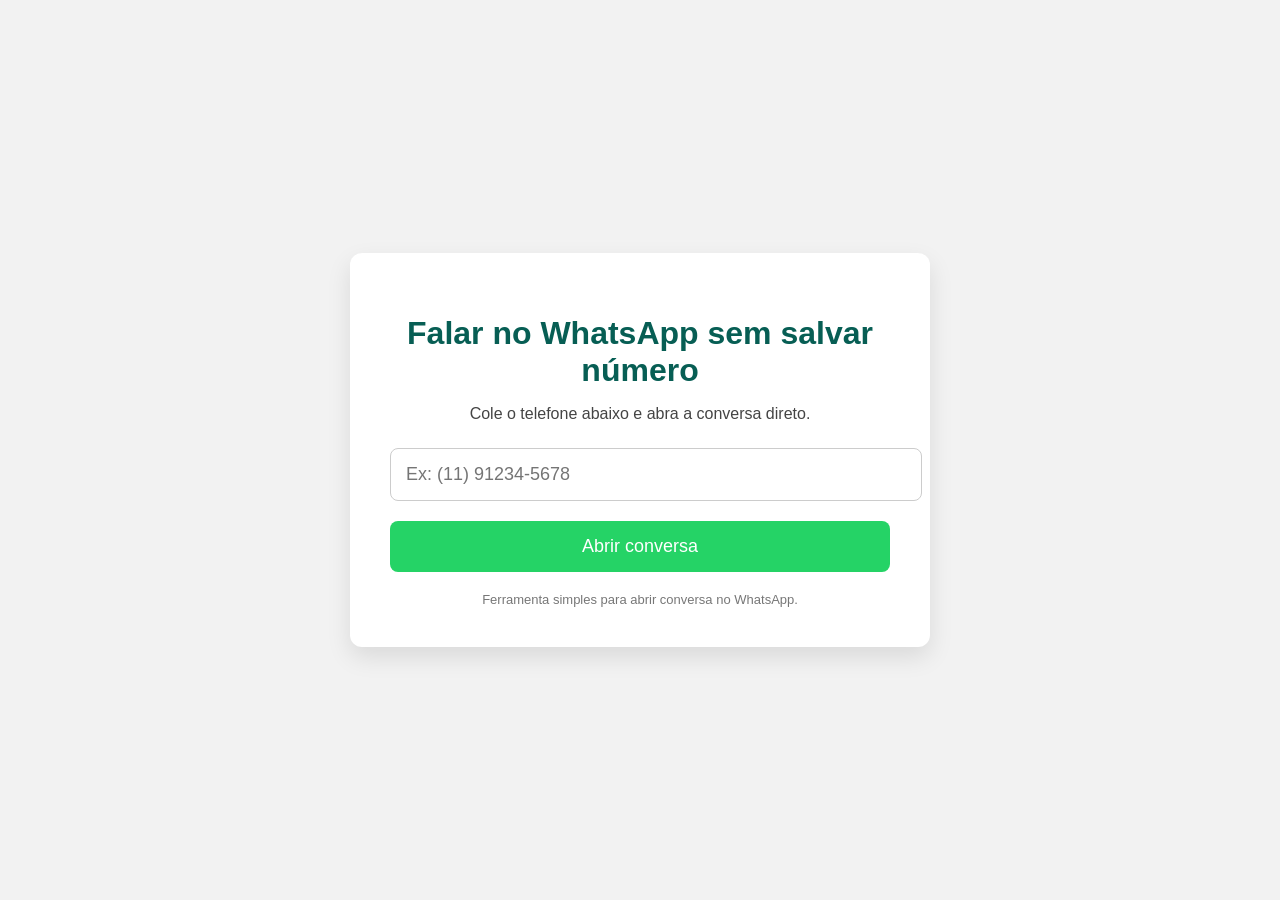
==== index.html @ 96e114f3 "Add index.html for WhatsApp number sharing tool" ====
<!DOCTYPE html>
<html lang="pt-BR">

<head>

<meta charset="UTF-8">
<meta name="viewport" content="width=device-width, initial-scale=1.0">

<title>Falar no WhatsApp sem salvar número</title>

<meta name="description" content="Abra uma conversa no WhatsApp sem salvar o número. Cole o telefone e fale direto em segundos.">

<link rel="canonical" href="https://zapdireto.github.io">

<style>

body{
font-family: Arial, Helvetica, sans-serif;
background:#f2f2f2;
margin:0;
display:flex;
align-items:center;
justify-content:center;
height:100vh;
}

.container{
background:white;
padding:40px;
border-radius:12px;
box-shadow:0 10px 25px rgba(0,0,0,0.1);
max-width:500px;
width:90%;
text-align:center;
}

h1{
color:#075E54;
margin-bottom:10px;
}

p{
color:#444;
margin-bottom:25px;
}

input{
width:100%;
padding:15px;
font-size:18px;
border-radius:8px;
border:1px solid #ccc;
margin-bottom:20px;
}

button{
background:#25D366;
color:white;
border:none;
padding:15px;
font-size:18px;
width:100%;
border-radius:8px;
cursor:pointer;
}

button:hover{
background:#1ebe5b;
}

footer{
margin-top:20px;
font-size:13px;
color:#777;
}

</style>

</head>

<body>

<div class="container">

<h1>Falar no WhatsApp sem salvar número</h1>

<p>Cole o telefone abaixo e abra a conversa direto.</p>

<input
id="telefone"
type="tel"
inputmode="numeric"
placeholder="Ex: (11) 91234-5678"
/>

<button onclick="abrirWhatsapp()">
Abrir conversa
</button>

<footer>
Ferramenta simples para abrir conversa no WhatsApp.
</footer>

</div>

<script>

function abrirWhatsapp(){

let input = document.getElementById("telefone").value;

let numero = input.replace(/\D/g,'');

if(numero.startsWith("0") && !numero.startsWith("00")){
numero = numero.substring(1);
}

if(numero.startsWith("00")){
numero = numero.substring(2);
}

if(numero.length < 10){
alert("Digite um telefone com DDD");
return;
}

if(numero.length > 13){
alert("Telefone inválido");
return;
}

if(numero.length === 10 || numero.length === 11){
numero = "55" + numero;
}

let url = "https://wa.me/" + numero;

window.open(url,"_blank");

}

document.getElementById("telefone")
.addEventListener("keypress",function(e){

if(e.key === "Enter"){
abrirWhatsapp();
}

});

</script>

</body>

</html>
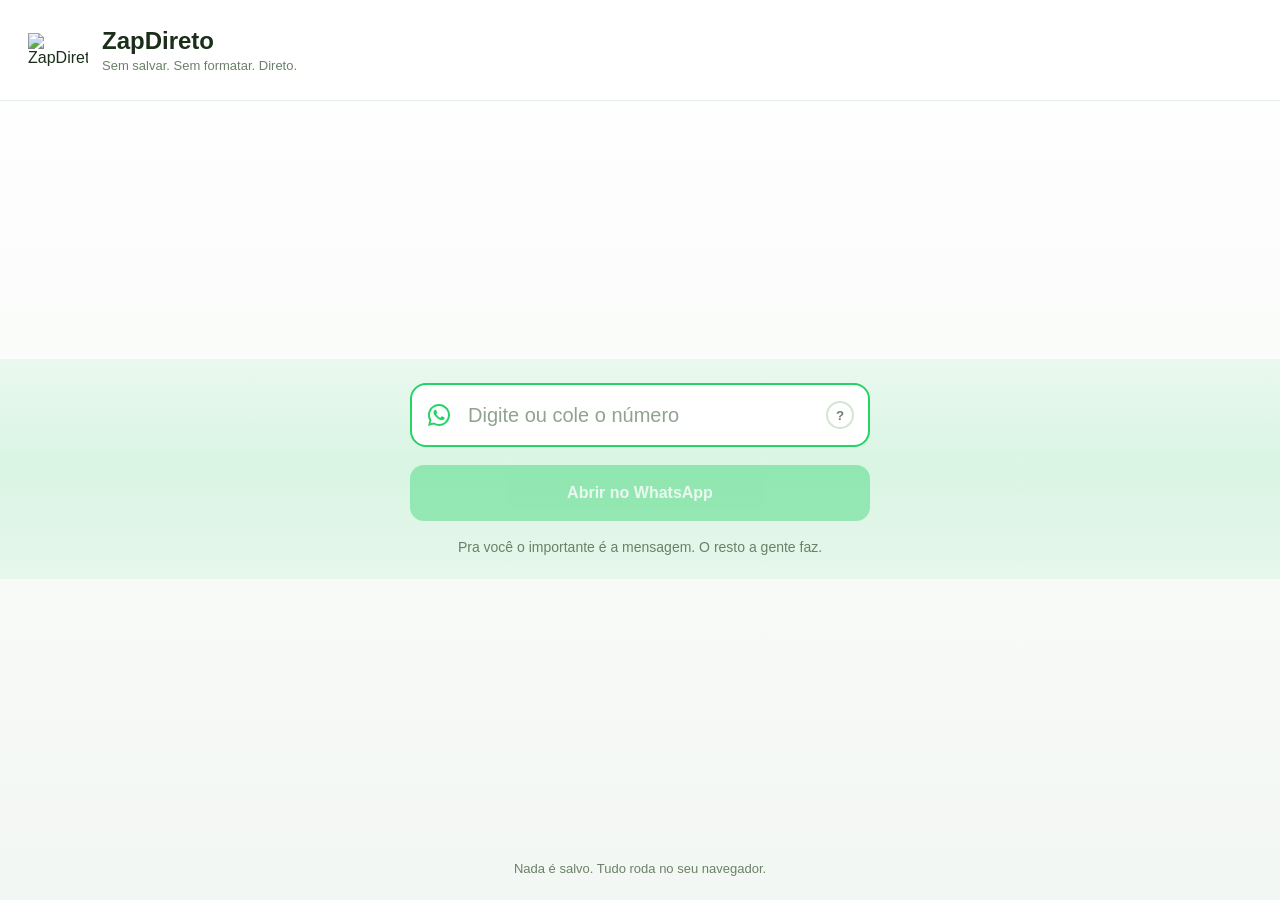
==== commit dc410249: "as" ====
--- a/index.html
+++ b/index.html
@@ -3,153 +3,378 @@
 
 <head>
 
-<meta charset="UTF-8">
-<meta name="viewport" content="width=device-width, initial-scale=1.0">
-
-<title>Falar no WhatsApp sem salvar número</title>
-
-<meta name="description" content="Abra uma conversa no WhatsApp sem salvar o número. Cole o telefone e fale direto em segundos.">
-
-<link rel="canonical" href="https://zapdireto.github.io">
-
-<style>
-
-body{
-font-family: Arial, Helvetica, sans-serif;
-background:#f2f2f2;
-margin:0;
-display:flex;
-align-items:center;
-justify-content:center;
-height:100vh;
-}
-
-.container{
-background:white;
-padding:40px;
-border-radius:12px;
-box-shadow:0 10px 25px rgba(0,0,0,0.1);
-max-width:500px;
-width:90%;
-text-align:center;
-}
-
-h1{
-color:#075E54;
-margin-bottom:10px;
-}
-
-p{
-color:#444;
-margin-bottom:25px;
-}
-
-input{
-width:100%;
-padding:15px;
-font-size:18px;
-border-radius:8px;
-border:1px solid #ccc;
-margin-bottom:20px;
-}
-
-button{
-background:#25D366;
-color:white;
-border:none;
-padding:15px;
-font-size:18px;
-width:100%;
-border-radius:8px;
-cursor:pointer;
-}
-
-button:hover{
-background:#1ebe5b;
-}
-
-footer{
-margin-top:20px;
-font-size:13px;
-color:#777;
-}
-
-</style>
+    <meta charset="UTF-8">
+    <meta name="viewport" content="width=device-width, initial-scale=1.0">
+
+    <title>ZapDireto — Envie mensagem no WhatsApp sem salvar número</title>
+
+    <meta name="description"
+        content="Digite ou cole qualquer número e abra uma conversa no WhatsApp sem salvar contato. Simples, rápido e direto.">
+
+    <meta name="robots" content="index, follow">
+    <meta name="theme-color" content="#25D366">
+
+    <link rel="icon" type="image/png" href="logo.png">
+
+    <meta property="og:title" content="ZapDireto — WhatsApp sem salvar número">
+    <meta property="og:description" content="Digite ou cole qualquer telefone e abra a conversa direto no WhatsApp.">
+    <meta property="og:type" content="website">
+
+    <style>
+        * {
+            box-sizing: border-box;
+            margin: 0;
+            padding: 0;
+        }
+
+        body {
+            font-family: -apple-system, BlinkMacSystemFont, "Segoe UI", Roboto, Arial, sans-serif;
+            background: linear-gradient(#ffffff, #f3f7f3);
+            color: #1a2e1a;
+            min-height: 100vh;
+            display: flex;
+            flex-direction: column;
+        }
+
+        /* HEADER */
+
+        .header {
+            display: flex;
+            align-items: center;
+            gap: 14px;
+            padding: 20px 28px;
+            border-bottom: 1px solid #e6efe6;
+            background: white;
+            position: sticky;
+            top: 0;
+            z-index: 10;
+        }
+
+        .logo {
+            width: 60px;
+            height: 60px;
+            display: flex;
+            align-items: center;
+            justify-content: center;
+        }
+
+        .logo img {
+            width: 100%;
+            height: auto;
+        }
+
+        .brand-name {
+            font-size: 24px;
+            font-weight: 700;
+        }
+
+        .brand-tagline {
+            font-size: 13px;
+            color: #6b8068;
+            margin-top: 3px;
+        }
+
+        /* MAIN */
+
+        .main {
+            flex: 1;
+            display: flex;
+            justify-content: center;
+            align-items: center;
+            padding: 60px 20px;
+            position: relative;
+        }
+
+        .main::before {
+            content: "";
+            position: absolute;
+            left: 0;
+            right: 0;
+            height: 220px;
+            background: linear-gradient(180deg,
+                    rgba(37, 211, 102, 0.08),
+                    rgba(37, 211, 102, 0.15),
+                    rgba(37, 211, 102, 0.08));
+            top: 50%;
+            transform: translateY(-50%);
+            z-index: 0;
+        }
+
+        /* FORM */
+
+        .form {
+            width: 100%;
+            max-width: 460px;
+            display: flex;
+            flex-direction: column;
+            gap: 18px;
+            position: relative;
+            z-index: 1;
+        }
+
+        /* INPUT */
+
+        .input-wrapper {
+            position: relative;
+        }
+
+        .input {
+            width: 100%;
+            height: 64px;
+            border-radius: 16px;
+            border: 2px solid #d4e5d4;
+            font-size: 20px;
+            padding-left: 56px;
+            padding-right: 56px;
+            outline: none;
+        }
+
+        .input:focus {
+            border-color: #25D366;
+        }
+
+        .input::placeholder {
+            color: #8fa38f;
+        }
+
+        /* ICON */
+
+        .input-icon {
+            position: absolute;
+            left: 18px;
+            top: 50%;
+            transform: translateY(-50%);
+            width: 22px;
+            fill: #25D366;
+        }
+
+        /* HELP */
+
+        .help-wrapper {
+            position: absolute;
+            right: 16px;
+            top: 50%;
+            transform: translateY(-50%);
+        }
+
+        .help-btn {
+            width: 28px;
+            height: 28px;
+            border-radius: 50%;
+            border: 2px solid #d4e5d4;
+            background: white;
+            cursor: pointer;
+            font-weight: bold;
+            color: #6b8068;
+        }
+
+        /* TOOLTIP */
+
+        .tooltip {
+            display: none;
+            position: absolute;
+            right: 0;
+            bottom: 44px;
+            background: white;
+            border: 1px solid #dbe8db;
+            padding: 16px;
+            border-radius: 12px;
+            width: 240px;
+            font-size: 14px;
+            line-height: 1.5;
+            box-shadow: 0 10px 20px rgba(0, 0, 0, 0.12);
+            color: #243424;
+        }
+
+        .tooltip-title {
+            display: block;
+            font-weight: 600;
+            font-size: 15px;
+            margin-bottom: 6px;
+            color: #1e2f1e;
+        }
+
+        .tooltip p {
+            margin: 0;
+            font-size: 14px;
+            line-height: 1.5;
+        }
+
+        /* BUTTON */
+
+        .submit-btn {
+            height: 56px;
+            border: none;
+            border-radius: 14px;
+            background: #25D366;
+            color: white;
+            font-size: 16px;
+            font-weight: 600;
+            cursor: pointer;
+            display: flex;
+            align-items: center;
+            justify-content: center;
+            gap: 10px;
+        }
+
+        .submit-btn:hover {
+            background: #1ebe5b;
+        }
+
+        .submit-btn:disabled {
+            opacity: .4;
+            cursor: not-allowed;
+        }
+
+        /* TEXT */
+
+        .tagline {
+            text-align: center;
+            font-size: 14px;
+            color: #6b8068;
+        }
+
+        /* FOOTER */
+
+        .footer {
+            text-align: center;
+            padding: 24px;
+            font-size: 13px;
+            color: #6b8068;
+        }
+    </style>
 
 </head>
 
 <body>
 
-<div class="container">
-
-<h1>Falar no WhatsApp sem salvar número</h1>
-
-<p>Cole o telefone abaixo e abra a conversa direto.</p>
-
-<input
-id="telefone"
-type="tel"
-inputmode="numeric"
-placeholder="Ex: (11) 91234-5678"
-/>
-
-<button onclick="abrirWhatsapp()">
-Abrir conversa
-</button>
-
-<footer>
-Ferramenta simples para abrir conversa no WhatsApp.
-</footer>
-
-</div>
-
-<script>
-
-function abrirWhatsapp(){
-
-let input = document.getElementById("telefone").value;
-
-let numero = input.replace(/\D/g,'');
-
-if(numero.startsWith("0") && !numero.startsWith("00")){
-numero = numero.substring(1);
-}
-
-if(numero.startsWith("00")){
-numero = numero.substring(2);
-}
-
-if(numero.length < 10){
-alert("Digite um telefone com DDD");
-return;
-}
-
-if(numero.length > 13){
-alert("Telefone inválido");
-return;
-}
-
-if(numero.length === 10 || numero.length === 11){
-numero = "55" + numero;
-}
-
-let url = "https://wa.me/" + numero;
-
-window.open(url,"_blank");
-
-}
-
-document.getElementById("telefone")
-.addEventListener("keypress",function(e){
-
-if(e.key === "Enter"){
-abrirWhatsapp();
-}
-
-});
-
-</script>
+    <header class="header">
+
+        <div class="logo">
+            <img src="logo.png" alt="ZapDireto">
+        </div>
+
+        <div>
+            <div class="brand-name">ZapDireto</div>
+            <div class="brand-tagline">Sem salvar. Sem formatar. Direto.</div>
+        </div>
+
+    </header>
+
+    <main class="main">
+
+        <form class="form" id="form">
+
+            <div class="input-wrapper">
+
+                <svg class="input-icon" viewBox="0 0 24 24">
+                    <path
+                        d="M17.472 14.382c-.297-.149-1.758-.867-2.03-.967-.273-.099-.471-.148-.67.15-.197.297-.767.966-.94 1.164-.173.199-.347.223-.644.075-.297-.15-1.255-.463-2.39-1.475-.883-.788-1.48-1.761-1.653-2.059-.173-.297-.018-.458.13-.606.134-.133.298-.347.446-.52.149-.174.198-.298.298-.497.099-.198.05-.371-.025-.52-.075-.149-.669-1.612-.916-2.207-.242-.579-.487-.5-.669-.51-.173-.008-.371-.01-.57-.01-.198 0-.52.074-.792.372-.272.297-1.04 1.016-1.04 2.479 0 1.462 1.065 2.875 1.213 3.074.149.198 2.096 3.2 5.077 4.487.709.306 1.262.489 1.694.625.712.227 1.36.195 1.871.118.571-.085 1.758-.719 2.006-1.413.248-.694.248-1.289.173-1.413-.074-.124-.272-.198-.57-.347z" />
+                    <path
+                        d="M12 0C5.373 0 0 5.373 0 12c0 2.123.554 4.118 1.528 5.847L0 24l6.335-1.501A11.943 11.943 0 0012 24c6.627 0 12-5.373 12-12S18.627 0 12 0zm0 21.818a9.818 9.818 0 01-5.028-1.38l-.36-.214-3.76.891.952-3.653-.234-.374A9.818 9.818 0 1112 21.818z" />
+                </svg>
+
+                <input id="phone" class="input" type="tel" placeholder="Digite ou cole o número" inputmode="numeric"
+                    autocomplete="off" autofocus>
+
+                <div class="help-wrapper">
+
+                    <button type="button" class="help-btn" id="help">?</button>
+
+                    <div class="tooltip" id="tooltip">
+
+                        <strong class="tooltip-title">
+                            Pode colar o número de qualquer jeito.
+                        </strong>
+
+                        <p>
+                            Espaços, traços, parênteses ou código do país não são problema.
+                            A gente organiza tudo automaticamente antes de abrir o WhatsApp.
+                        </p>
+
+                    </div>
+                </div>
+
+            </div>
+
+            <button id="submit" class="submit-btn" disabled>
+                Abrir no WhatsApp
+            </button>
+
+            <p class="tagline">
+                Pra você o importante é a mensagem. O resto a gente faz.
+            </p>
+
+        </form>
+
+    </main>
+
+    <footer class="footer">
+        Nada é salvo. Tudo roda no seu navegador.
+    </footer>
+
+    <script>
+
+        const phoneInput = document.getElementById("phone")
+        const submitBtn = document.getElementById("submit")
+        const form = document.getElementById("form")
+        const helpBtn = document.getElementById("help")
+        const tooltip = document.getElementById("tooltip")
+
+        function cleanNumber(number) {
+
+            let n = number.replace(/\D/g, "")
+
+            if (n.startsWith("0") && !n.startsWith("00")) {
+                n = n.substring(1)
+            }
+
+            if (n.startsWith("00")) {
+                n = n.substring(2)
+            }
+
+            if (n.length === 10 || n.length === 11) {
+                n = "55" + n
+            }
+
+            return n
+        }
+
+        function isValid(number) {
+            return number.replace(/\D/g, "").length >= 8
+        }
+
+        phoneInput.addEventListener("input", () => {
+            submitBtn.disabled = !isValid(phoneInput.value)
+        })
+
+        form.addEventListener("submit", (e) => {
+
+            e.preventDefault()
+
+            if (!isValid(phoneInput.value)) return
+
+            const number = cleanNumber(phoneInput.value)
+
+            window.open(
+                "https://wa.me/" + number,
+                "_blank",
+                "noopener,noreferrer"
+            )
+
+        })
+
+        helpBtn.addEventListener("click", (e) => {
+            e.stopPropagation()
+            tooltip.classList.toggle("open")
+        })
+
+        document.addEventListener("click", () => {
+            tooltip.classList.remove("open")
+        })
+
+    </script>
 
 </body>
 
-</html>
+</html>
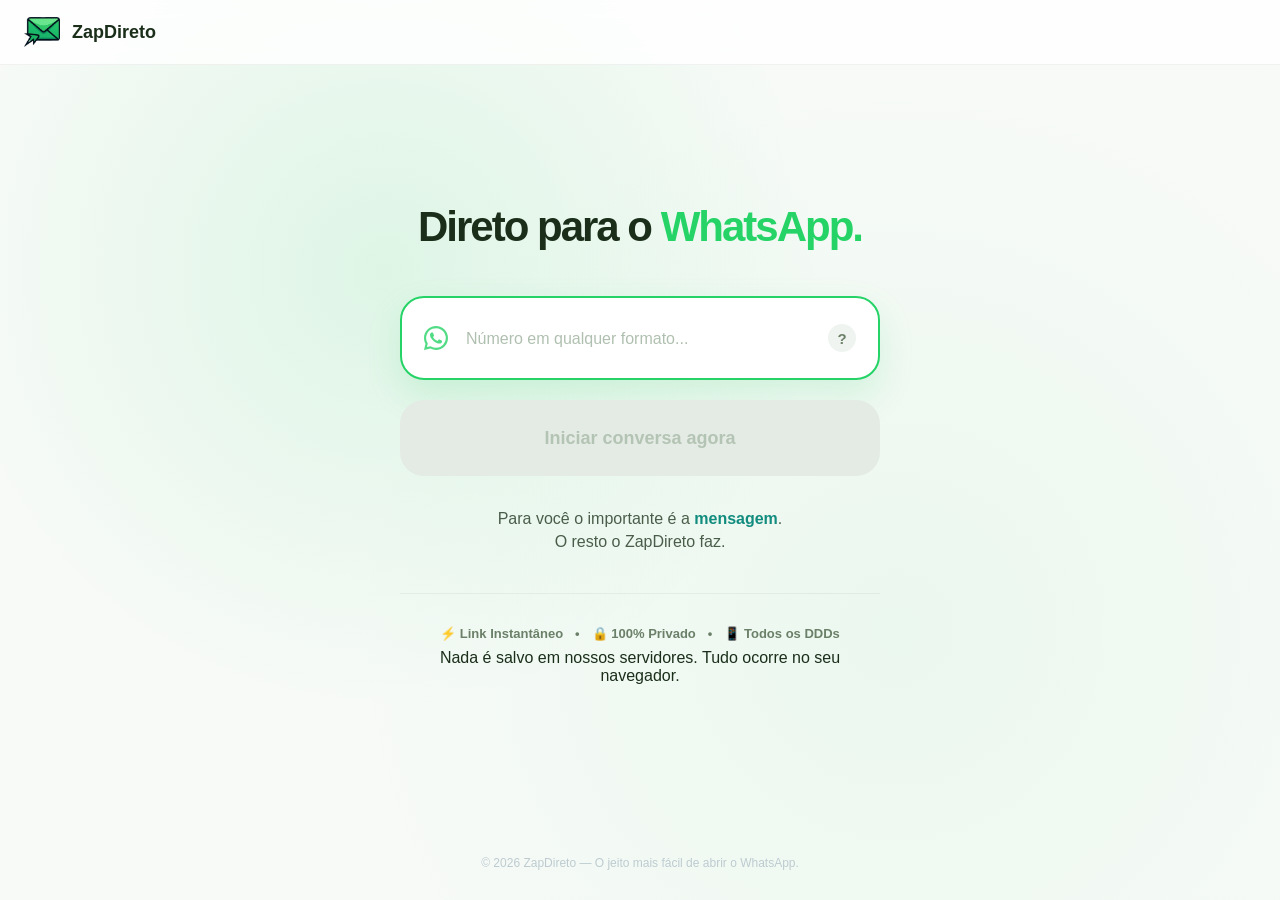
==== commit 52f89e59: "feat(seo): otimizar metadados, schema.org e acessibilidade para indexação - Adicionado JSON-LD (Sche" ====
--- a/index.html
+++ b/index.html
@@ -2,23 +2,51 @@
 <html lang="pt-BR">
 
 <head>
-
     <meta charset="UTF-8">
     <meta name="viewport" content="width=device-width, initial-scale=1.0">
 
-    <title>ZapDireto — Envie mensagem no WhatsApp sem salvar número</title>
-
-    <meta name="description"
-        content="Digite ou cole qualquer número e abra uma conversa no WhatsApp sem salvar contato. Simples, rápido e direto.">
-
+    <!-- SEO Primário -->
+    <title>ZapDireto — Abrir WhatsApp sem salvar número (Link Direto)</title>
+    <meta name="description" content="Envie mensagens no WhatsApp instantaneamente sem precisar adicionar o contato à sua agenda. Ferramenta gratuita, rápida e segura para criar links diretos.">
+    <meta name="keywords" content="whatsapp sem salvar, link whatsapp, zap direto, abrir conversa whatsapp, gerar link whatsapp">
+    <meta name="author" content="ZapDireto">
     <meta name="robots" content="index, follow">
+
+    <!-- Open Graph / Facebook -->
+    <meta property="og:type" content="website">
+    <meta property="og:url" content="https://zapdireto.github.io/">
+    <meta property="og:title" content="ZapDireto — WhatsApp sem salvar contato">
+    <meta property="og:description" content="Abra conversas no WhatsApp sem salvar o número. Rápido, seguro e gratuito.">
+    <meta property="og:image" content="logo.png">
+
+    <!-- Twitter -->
+    <meta property="twitter:card" content="summary_large_image">
+    <meta property="twitter:url" content="https://zapdireto.github.io/">
+    <meta property="twitter:title" content="ZapDireto — WhatsApp sem salvar contato">
+    <meta property="twitter:description" content="A forma mais rápida de iniciar uma conversa no WhatsApp.">
+    <meta property="twitter:image" content="logo.png">
+
+    <!-- Favicon e Cor do Tema -->
+    <link rel="icon" type="image/png" href="logo.png">
     <meta name="theme-color" content="#25D366">
 
-    <link rel="icon" type="image/png" href="logo.png">
-
-    <meta property="og:title" content="ZapDireto — WhatsApp sem salvar número">
-    <meta property="og:description" content="Digite ou cole qualquer telefone e abra a conversa direto no WhatsApp.">
-    <meta property="og:type" content="website">
+    <!-- JSON-LD: Dados Estruturados para o Google -->
+    <script type="application/ld+json">
+    {
+      "@context": "https://schema.org",
+      "@type": "WebApplication",
+      "name": "ZapDireto",
+      "url": "https://zapdireto.github.io/",
+      "description": "Ferramenta para abrir conversas no WhatsApp sem precisar salvar o número na agenda de contatos.",
+      "applicationCategory": "UtilitiesApplication",
+      "operatingSystem": "All",
+      "offers": {
+        "@type": "Offer",
+        "price": "0",
+        "priceCurrency": "BRL"
+      }
+    }
+    </script>
 
     <style>
         * {
@@ -29,7 +57,10 @@
 
         body {
             font-family: -apple-system, BlinkMacSystemFont, "Segoe UI", Roboto, Arial, sans-serif;
-            background: linear-gradient(#ffffff, #f3f7f3);
+            background:
+                radial-gradient(circle at 30% 30%, rgba(37,211,102,0.12), transparent 40%),
+                radial-gradient(circle at 70% 70%, rgba(37,211,102,0.06), transparent 50%),
+                #f7faf7;
             color: #1a2e1a;
             min-height: 100vh;
             display: flex;
@@ -37,344 +68,451 @@
         }
 
         /* HEADER */
-
         .header {
             display: flex;
             align-items: center;
-            gap: 14px;
-            padding: 20px 28px;
-            border-bottom: 1px solid #e6efe6;
-            background: white;
+            gap: 12px;
+            padding: 14px 24px;
+            background: rgba(255, 255, 255, 0.8);
+            backdrop-filter: blur(10px);
+            -webkit-backdrop-filter: blur(10px);
+            border-bottom: 1px solid rgba(0,0,0,0.05);
             position: sticky;
             top: 0;
             z-index: 10;
         }
 
         .logo {
-            width: 60px;
-            height: 60px;
+            width: 36px;
+            height: 36px;
+        }
+
+        .logo img {
+            width: 100%;
+            height: 100%;
+            object-fit: contain;
+        }
+
+        .brand-name {
+            font-size: 18px;
+            font-weight: 800;
+            color: #1a2e1a;
+        }
+
+        /* MAIN */
+        .main {
+            flex: 1;
+            display: flex;
+            flex-direction: column;
+            justify-content: center;
+            align-items: center;
+            padding: 40px 24px;
+        }
+
+        .content-container {
+            width: 100%;
+            max-width: 480px;
+            display: flex;
+            flex-direction: column;
+            text-align: center;
+        }
+
+        .hero-title {
+            font-size: 42px;
+            font-weight: 800;
+            letter-spacing: -2px;
+            line-height: 1;
+            margin-bottom: 48px;
+            color: #1a2e1a;
+        }
+
+        .hero-title span {
+            color: #25D366;
+        }
+
+        /* FORM */
+        .form {
+            display: flex;
+            flex-direction: column;
+            gap: 20px;
+            margin-bottom: 32px;
+        }
+
+        .input-wrapper {
+            position: relative;
+        }
+
+        .input {
+            width: 100%;
+            height: 84px;
+            border-radius: 24px;
+            border: 2.5px solid #e1e8e1;
+            font-size: 18px;
+            font-weight: 600;
+            padding: 0 60px 0 64px;
+            outline: none;
+            background: #ffffff;
+            box-shadow: 0 10px 25px rgba(0, 0, 0, 0.03);
+            transition: all 0.3s cubic-bezier(0.4, 0, 0.2, 1);
+        }
+
+        .input:focus {
+            border-color: #25D366;
+            box-shadow: 0 15px 35px rgba(37, 211, 102, 0.15);
+        }
+
+        .input.validated {
+            border-color: #25D366;
+            background: #fafffa;
+        }
+
+        .input.pasted {
+            animation: inputBounce 0.4s cubic-bezier(0.34, 1.56, 0.64, 1);
+        }
+
+        @keyframes inputBounce {
+            0% { transform: scale(1); }
+            50% { transform: scale(1.03); }
+            100% { transform: scale(1); }
+        }
+
+        .input-icon {
+            position: absolute;
+            left: 24px;
+            top: 50%;
+            transform: translateY(-50%);
+            width: 24px;
+            height: 24px;
+            fill: #25D366;
+            opacity: 0.8;
+            z-index: 2;
+            pointer-events: none;
+        }
+
+        .help-trigger {
+            position: absolute;
+            right: 24px;
+            top: 50%;
+            transform: translateY(-50%);
+            width: 28px;
+            height: 28px;
+            background: #f0f4f0;
+            border-radius: 50%;
             display: flex;
             align-items: center;
             justify-content: center;
-        }
-
-        .logo img {
-            width: 100%;
-            height: auto;
-        }
-
-        .brand-name {
-            font-size: 24px;
-            font-weight: 700;
-        }
-
-        .brand-tagline {
-            font-size: 13px;
+            cursor: pointer;
             color: #6b8068;
-            margin-top: 3px;
-        }
-
-        /* MAIN */
-
-        .main {
-            flex: 1;
-            display: flex;
-            justify-content: center;
-            align-items: center;
-            padding: 60px 20px;
-            position: relative;
-        }
-
-        .main::before {
+            font-weight: bold;
+            font-size: 15px;
+            z-index: 3;
+            transition: all 0.2s;
+            border: 2px solid transparent;
+        }
+
+        .help-trigger:hover {
+            background: #e1e8e1;
+            color: #1a2e1a;
+            border-color: #dcecdc;
+        }
+
+        .tooltip {
+            position: absolute;
+            right: 0;
+            bottom: calc(100% + 12px);
+            width: 280px;
+            background: #1a2e1a;
+            color: #ffffff;
+            padding: 16px;
+            border-radius: 16px;
+            font-size: 14px;
+            text-align: left;
+            box-shadow: 0 10px 25px rgba(0,0,0,0.2);
+            opacity: 0;
+            visibility: hidden;
+            transform: translateY(10px);
+            transition: all 0.3s cubic-bezier(0.4, 0, 0.2, 1);
+            z-index: 10;
+            line-height: 1.5;
+        }
+
+        .tooltip.active {
+            opacity: 1;
+            visibility: visible;
+            transform: translateY(0);
+        }
+
+        .tooltip::after {
             content: "";
             position: absolute;
-            left: 0;
-            right: 0;
-            height: 220px;
-            background: linear-gradient(180deg,
-                    rgba(37, 211, 102, 0.08),
-                    rgba(37, 211, 102, 0.15),
-                    rgba(37, 211, 102, 0.08));
-            top: 50%;
-            transform: translateY(-50%);
-            z-index: 0;
-        }
-
-        /* FORM */
-
-        .form {
-            width: 100%;
-            max-width: 460px;
-            display: flex;
-            flex-direction: column;
-            gap: 18px;
+            top: 100%;
+            right: 28px;
+            border-width: 8px;
+            border-style: solid;
+            border-color: #1a2e1a transparent transparent transparent;
+        }
+
+        .input::placeholder {
+            color: #b0c0b0;
+            font-size: 16px;
+            font-weight: 500;
+        }
+
+        /* SUBMIT BUTTON */
+        .submit-btn {
+            height: 76px;
+            border: none;
+            border-radius: 24px;
+            background: linear-gradient(135deg, #25D366, #128C7E);
+            color: white;
+            font-size: 18px;
+            font-weight: 800;
+            cursor: pointer;
+            box-shadow: 0 12px 30px rgba(37, 211, 102, 0.3);
+            transition: all 0.3s cubic-bezier(0.4, 0, 0.2, 1);
             position: relative;
-            z-index: 1;
-        }
-
-        /* INPUT */
-
-        .input-wrapper {
-            position: relative;
-        }
-
-        .input {
-            width: 100%;
-            height: 64px;
-            border-radius: 16px;
-            border: 2px solid #d4e5d4;
-            font-size: 20px;
-            padding-left: 56px;
-            padding-right: 56px;
-            outline: none;
-        }
-
-        .input:focus {
-            border-color: #25D366;
-        }
-
-        .input::placeholder {
-            color: #8fa38f;
-        }
-
-        /* ICON */
-
-        .input-icon {
+            overflow: hidden;
+        }
+
+        .submit-btn.active {
+            animation: btnPulse 2s infinite;
+        }
+
+        @keyframes btnPulse {
+            0% { transform: scale(1); box-shadow: 0 12px 30px rgba(37, 211, 102, 0.3); }
+            50% { transform: scale(1.02); box-shadow: 0 15px 40px rgba(37, 211, 102, 0.4); }
+            100% { transform: scale(1); box-shadow: 0 12px 30px rgba(37, 211, 102, 0.3); }
+        }
+
+        .submit-btn:hover:not(:disabled) {
+            filter: brightness(1.05);
+        }
+
+        .submit-btn:disabled {
+            background: #e4ebe4;
+            color: #b4c4b4;
+            box-shadow: none;
+            cursor: not-allowed;
+        }
+
+        /* PHILOSOPHY */
+        .philosophy-msg {
+            font-size: 16px;
+            color: #4a5d4a;
+            font-weight: 500;
+            margin-bottom: 40px;
+            line-height: 1.4;
+        }
+
+        .philosophy-msg strong {
+            color: #128C7E;
+            font-weight: 700;
+        }
+
+        /* TRUST SECTION */
+        .trust-section {
+            padding-top: 32px;
+            border-top: 1px solid rgba(0,0,0,0.05);
+        }
+
+        .trust-badges {
+            font-size: 13px;
+            font-weight: 700;
+            color: #6b8068;
+            display: flex;
+            justify-content: center;
+            gap: 12px;
+            margin-bottom: 8px;
+        }
+
+        /* FOOTER */
+        .footer {
+            padding: 30px;
+            text-align: center;
+            font-size: 12px;
+            color: #bdcbd0;
+            margin-top: auto;
+        }
+
+        /* Conteúdo extra para SEO (Melhora o ranking mas não atrapalha o design) */
+        .seo-text {
             position: absolute;
-            left: 18px;
-            top: 50%;
-            transform: translateY(-50%);
-            width: 22px;
-            fill: #25D366;
-        }
-
-        /* HELP */
-
-        .help-wrapper {
-            position: absolute;
-            right: 16px;
-            top: 50%;
-            transform: translateY(-50%);
-        }
-
-        .help-btn {
-            width: 28px;
-            height: 28px;
-            border-radius: 50%;
-            border: 2px solid #d4e5d4;
-            background: white;
-            cursor: pointer;
-            font-weight: bold;
-            color: #6b8068;
-        }
-
-        /* TOOLTIP */
-
-        .tooltip {
-            display: none;
-            position: absolute;
-            right: 0;
-            bottom: 44px;
-            background: white;
-            border: 1px solid #dbe8db;
-            padding: 16px;
-            border-radius: 12px;
-            width: 240px;
-            font-size: 14px;
-            line-height: 1.5;
-            box-shadow: 0 10px 20px rgba(0, 0, 0, 0.12);
-            color: #243424;
-        }
-
-        .tooltip-title {
-            display: block;
-            font-weight: 600;
-            font-size: 15px;
-            margin-bottom: 6px;
-            color: #1e2f1e;
-        }
-
-        .tooltip p {
-            margin: 0;
-            font-size: 14px;
-            line-height: 1.5;
-        }
-
-        /* BUTTON */
-
-        .submit-btn {
-            height: 56px;
-            border: none;
-            border-radius: 14px;
-            background: #25D366;
-            color: white;
-            font-size: 16px;
-            font-weight: 600;
-            cursor: pointer;
-            display: flex;
-            align-items: center;
-            justify-content: center;
-            gap: 10px;
-        }
-
-        .submit-btn:hover {
-            background: #1ebe5b;
-        }
-
-        .submit-btn:disabled {
-            opacity: .4;
-            cursor: not-allowed;
-        }
-
-        /* TEXT */
-
-        .tagline {
-            text-align: center;
-            font-size: 14px;
-            color: #6b8068;
-        }
-
-        /* FOOTER */
-
-        .footer {
-            text-align: center;
-            padding: 24px;
-            font-size: 13px;
-            color: #6b8068;
+            width: 1px;
+            height: 1px;
+            padding: 0;
+            margin: -1px;
+            overflow: hidden;
+            clip: rect(0, 0, 0, 0);
+            border: 0;
+        }
+
+        @media (max-width: 480px) {
+            .hero-title { font-size: 34px; margin-bottom: 32px; }
+            .input { height: 76px; font-size: 16px; padding-left: 56px; padding-right: 56px; }
+            .submit-btn { height: 70px; font-size: 16px; }
         }
     </style>
-
 </head>
 
 <body>
 
     <header class="header">
-
         <div class="logo">
-            <img src="logo.png" alt="ZapDireto">
+            <img src="logo.png" alt="ZapDireto Logo">
         </div>
-
-        <div>
-            <div class="brand-name">ZapDireto</div>
-            <div class="brand-tagline">Sem salvar. Sem formatar. Direto.</div>
-        </div>
-
+        <p class="brand-name">ZapDireto</p>
     </header>
 
     <main class="main">
 
-        <form class="form" id="form">
-
-            <div class="input-wrapper">
-
-                <svg class="input-icon" viewBox="0 0 24 24">
-                    <path
-                        d="M17.472 14.382c-.297-.149-1.758-.867-2.03-.967-.273-.099-.471-.148-.67.15-.197.297-.767.966-.94 1.164-.173.199-.347.223-.644.075-.297-.15-1.255-.463-2.39-1.475-.883-.788-1.48-1.761-1.653-2.059-.173-.297-.018-.458.13-.606.134-.133.298-.347.446-.52.149-.174.198-.298.298-.497.099-.198.05-.371-.025-.52-.075-.149-.669-1.612-.916-2.207-.242-.579-.487-.5-.669-.51-.173-.008-.371-.01-.57-.01-.198 0-.52.074-.792.372-.272.297-1.04 1.016-1.04 2.479 0 1.462 1.065 2.875 1.213 3.074.149.198 2.096 3.2 5.077 4.487.709.306 1.262.489 1.694.625.712.227 1.36.195 1.871.118.571-.085 1.758-.719 2.006-1.413.248-.694.248-1.289.173-1.413-.074-.124-.272-.198-.57-.347z" />
-                    <path
-                        d="M12 0C5.373 0 0 5.373 0 12c0 2.123.554 4.118 1.528 5.847L0 24l6.335-1.501A11.943 11.943 0 0012 24c6.627 0 12-5.373 12-12S18.627 0 12 0zm0 21.818a9.818 9.818 0 01-5.028-1.38l-.36-.214-3.76.891.952-3.653-.234-.374A9.818 9.818 0 1112 21.818z" />
-                </svg>
-
-                <input id="phone" class="input" type="tel" placeholder="Digite ou cole o número" inputmode="numeric"
-                    autocomplete="off" autofocus>
-
-                <div class="help-wrapper">
-
-                    <button type="button" class="help-btn" id="help">?</button>
-
-                    <div class="tooltip" id="tooltip">
-
-                        <strong class="tooltip-title">
-                            Pode colar o número de qualquer jeito.
-                        </strong>
-
-                        <p>
-                            Espaços, traços, parênteses ou código do país não são problema.
-                            A gente organiza tudo automaticamente antes de abrir o WhatsApp.
-                        </p>
-
+        <section class="content-container">
+            
+            <h1 class="hero-title">Direto para o <span>WhatsApp.</span></h1>
+
+            <!-- Texto oculto para indexação de palavras-chave -->
+            <div class="seo-text">
+                <h2>Como abrir conversa no WhatsApp sem salvar o contato?</h2>
+                <p>O ZapDireto permite que você inicie uma conversa instantânea apenas digitando o número de telefone com DDD. Ideal para vendas, orçamentos e conversas rápidas.</p>
+            </div>
+
+            <form class="form" id="form" aria-label="Gerador de link direto para WhatsApp">
+
+                <div class="input-wrapper">
+                    <div id="tooltip" class="tooltip" role="tooltip">
+                        <strong>Pode colar de qualquer jeito!</strong><br>
+                        Espaços, traços, parênteses ou código do país não são problema. Organizamos tudo automaticamente.
                     </div>
+                    
+                    <svg class="input-icon" viewBox="0 0 24 24" aria-hidden="true">
+                        <path d="M17.472 14.382c-.297-.149-1.758-.867-2.03-.967-.273-.099-.471-.148-.67.15-.197.297-.767.966-.94 1.164-.173.199-.347.223-.644.075-.297-.15-1.255-.463-2.39-1.475-.883-.788-1.48-1.761-1.653-2.059-.173-.297-.018-.458.13-.606.134-.133.298-.347.446-.52.149-.174.198-.298.298-.497.099-.198.05-.371-.025-.52-.075-.149-.669-1.612-.916-2.207-.242-.579-.487-.5-.669-.51-.173-.008-.371-.01-.57-.01-.198 0-.52.074-.792.372-.272.297-1.04 1.016-1.04 2.479 0 1.462 1.065 2.875 1.213 3.074.149.198 2.096 3.2 5.077 4.487.709.306 1.262.489 1.694.625.712.227 1.36.195 1.871.118.571-.085 1.758-.719 2.006-1.413.248-.694.248-1.289.173-1.413-.074-.124-.272-.198-.57-.347z" />
+                        <path d="M12 0C5.373 0 0 5.373 0 12c0 2.123.554 4.118 1.528 5.847L0 24l6.335-1.501A11.943 11.943 0 0012 24c6.627 0 12-5.373 12-12S18.627 0 12 0zm0 21.818a9.818 9.818 0 01-5.028-1.38l-.36-.214-3.76.891.952-3.653-.234-.374A9.818 9.818 0 1112 21.818z" />
+                    </svg>
+                    
+                    <input id="phone" class="input" type="tel" placeholder="Número em qualquer formato..." aria-label="Digite o número do celular com DDD" inputmode="numeric" autocomplete="off" autofocus>
+                    
+                    <button type="button" id="help-btn" class="help-trigger" aria-haspopup="true" aria-label="Mais informações sobre o formato do número">?</button>
                 </div>
 
+                <button id="submit" class="submit-btn" disabled>
+                    Iniciar conversa agora
+                </button>
+
+            </form>
+
+            <div class="philosophy-msg">
+                Para você o importante é a <strong>mensagem</strong>.<br>O resto o ZapDireto faz.
             </div>
 
-            <button id="submit" class="submit-btn" disabled>
-                Abrir no WhatsApp
-            </button>
-
-            <p class="tagline">
-                Pra você o importante é a mensagem. O resto a gente faz.
-            </p>
-
-        </form>
+            <section class="trust-section">
+                <div class="trust-badges">
+                    <span>⚡ Link Instantâneo</span>
+                    <span>•</span>
+                    <span>🔒 100% Privado</span>
+                    <span>•</span>
+                    <span>📱 Todos os DDDs</span>
+                </div>
+                <p class="privacy-note">Nada é salvo em nossos servidores. Tudo ocorre no seu navegador.</p>
+            </section>
+        </section>
 
     </main>
 
     <footer class="footer">
-        Nada é salvo. Tudo roda no seu navegador.
+        © <script>document.write(new Date().getFullYear())</script> ZapDireto — O jeito mais fácil de abrir o WhatsApp.
     </footer>
 
     <script>
-
         const phoneInput = document.getElementById("phone")
         const submitBtn = document.getElementById("submit")
+        const helpBtn = document.getElementById("help-btn")
+        const tooltip = document.getElementById("tooltip")
         const form = document.getElementById("form")
-        const helpBtn = document.getElementById("help")
-        const tooltip = document.getElementById("tooltip")
+
+        helpBtn.addEventListener("click", (e) => {
+            e.stopPropagation()
+            tooltip.classList.toggle("active")
+        })
+
+        document.addEventListener("click", () => {
+            tooltip.classList.remove("active")
+        })
 
         function cleanNumber(number) {
-
             let n = number.replace(/\D/g, "")
-
             if (n.startsWith("0") && !n.startsWith("00")) {
                 n = n.substring(1)
             }
-
             if (n.startsWith("00")) {
                 n = n.substring(2)
             }
-
             if (n.length === 10 || n.length === 11) {
                 n = "55" + n
             }
-
             return n
         }
 
         function isValid(number) {
-            return number.replace(/\D/g, "").length >= 8
-        }
-
-        phoneInput.addEventListener("input", () => {
-            submitBtn.disabled = !isValid(phoneInput.value)
+            const cleaned = number.replace(/\D/g, "")
+            return cleaned.length >= 10
+        }
+
+        function formatDisplayNumber(number) {
+            let n = cleanNumber(number)
+            if (n.startsWith("55")) {
+                n = n.substring(2)
+            }
+            if (n.length === 11) {
+                return `(${n.substring(0, 2)}) ${n.substring(2, 7)}-${n.substring(7)}`
+            } else if (n.length === 10) {
+                return `(${n.substring(0, 2)}) ${n.substring(2, 6)}-${n.substring(6)}`
+            }
+            return n
+        }
+
+        const updateUI = () => {
+            const value = phoneInput.value
+            const valid = isValid(value)
+            
+            submitBtn.disabled = !valid
+            phoneInput.classList.toggle("validated", valid)
+            submitBtn.classList.toggle("active", valid)
+
+            if (valid) {
+                const formatted = formatDisplayNumber(value)
+                submitBtn.textContent = `Conversar com ${formatted}`
+            } else {
+                submitBtn.textContent = "Iniciar conversa agora"
+            }
+        }
+
+        phoneInput.addEventListener("input", updateUI)
+        
+        phoneInput.addEventListener("paste", () => {
+            window.requestAnimationFrame(() => {
+                phoneInput.classList.add("pasted")
+                setTimeout(() => phoneInput.classList.remove("pasted"), 400)
+                updateUI()
+            })
         })
 
         form.addEventListener("submit", (e) => {
-
             e.preventDefault()
-
             if (!isValid(phoneInput.value)) return
 
+            submitBtn.textContent = "Conectando..."
+            submitBtn.disabled = true
+            
             const number = cleanNumber(phoneInput.value)
-
-            window.open(
-                "https://wa.me/" + number,
-                "_blank",
-                "noopener,noreferrer"
-            )
-
+            
+            setTimeout(() => {
+                window.open("https://wa.me/" + number, "_blank", "noopener,noreferrer")
+                setTimeout(() => {
+                    submitBtn.disabled = false
+                    updateUI()
+                }, 1000)
+            }, 300)
         })
-
-        helpBtn.addEventListener("click", (e) => {
-            e.stopPropagation()
-            tooltip.classList.toggle("open")
-        })
-
-        document.addEventListener("click", () => {
-            tooltip.classList.remove("open")
-        })
-
     </script>
 
 </body>
-
 </html>
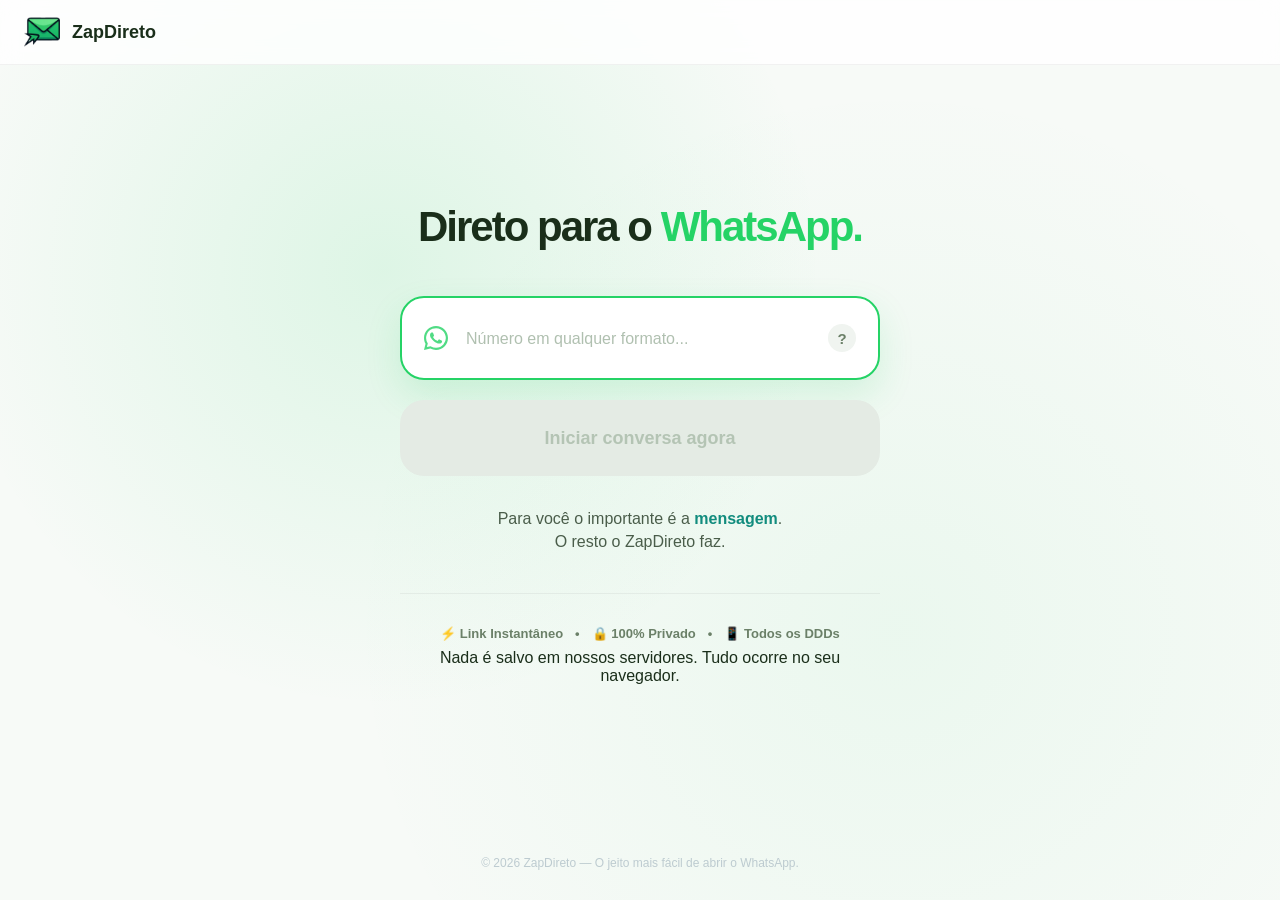
==== commit c2802745: "feat: add comprehensive favicon system and update brand assets - Map all icons to the new /favicon d" ====
--- a/index.html
+++ b/index.html
@@ -17,17 +17,21 @@
     <meta property="og:url" content="https://zapdireto.github.io/">
     <meta property="og:title" content="ZapDireto — WhatsApp sem salvar contato">
     <meta property="og:description" content="Abra conversas no WhatsApp sem salvar o número. Rápido, seguro e gratuito.">
-    <meta property="og:image" content="logo.png">
+    <meta property="og:image" content="favicon/web-app-manifest-512.png">
 
     <!-- Twitter -->
     <meta property="twitter:card" content="summary_large_image">
     <meta property="twitter:url" content="https://zapdireto.github.io/">
     <meta property="twitter:title" content="ZapDireto — WhatsApp sem salvar contato">
     <meta property="twitter:description" content="A forma mais rápida de iniciar uma conversa no WhatsApp.">
-    <meta property="twitter:image" content="logo.png">
-
-    <!-- Favicon e Cor do Tema -->
-    <link rel="icon" type="image/png" href="logo.png">
+    <meta property="twitter:image" content="favicon/web-app-manifest-512.png">
+
+    <!-- Favicons (Ajustados para a pasta /favicon) -->
+    <link rel="shortcut icon" href="favicon/favicon.ico" type="image/x-icon">
+    <link rel="icon" type="image/png" sizes="96x96" href="favicon/favicon-96x96.png">
+    <link rel="icon" type="image/svg+xml" href="favicon/favicon.svg">
+    <link rel="apple-touch-icon" sizes="180x180" href="favicon/apple-touch-icon.png">
+    <link rel="manifest" href="favicon/site.webmanifest">
     <meta name="theme-color" content="#25D366">
 
     <!-- JSON-LD: Dados Estruturados para o Google -->
@@ -85,6 +89,9 @@
         .logo {
             width: 36px;
             height: 36px;
+            display: flex;
+            align-items: center;
+            justify-content: center;
         }
 
         .logo img {
@@ -334,7 +341,7 @@
             margin-top: auto;
         }
 
-        /* Conteúdo extra para SEO (Melhora o ranking mas não atrapalha o design) */
+        /* Conteúdo extra para SEO */
         .seo-text {
             position: absolute;
             width: 1px;
@@ -358,7 +365,7 @@
 
     <header class="header">
         <div class="logo">
-            <img src="logo.png" alt="ZapDireto Logo">
+            <img src="favicon/favicon-96x96.png" alt="ZapDireto - Abrir conversa no WhatsApp sem salvar contato">
         </div>
         <p class="brand-name">ZapDireto</p>
     </header>
@@ -369,7 +376,6 @@
             
             <h1 class="hero-title">Direto para o <span>WhatsApp.</span></h1>
 
-            <!-- Texto oculto para indexação de palavras-chave -->
             <div class="seo-text">
                 <h2>Como abrir conversa no WhatsApp sem salvar o contato?</h2>
                 <p>O ZapDireto permite que você inicie uma conversa instantânea apenas digitando o número de telefone com DDD. Ideal para vendas, orçamentos e conversas rápidas.</p>
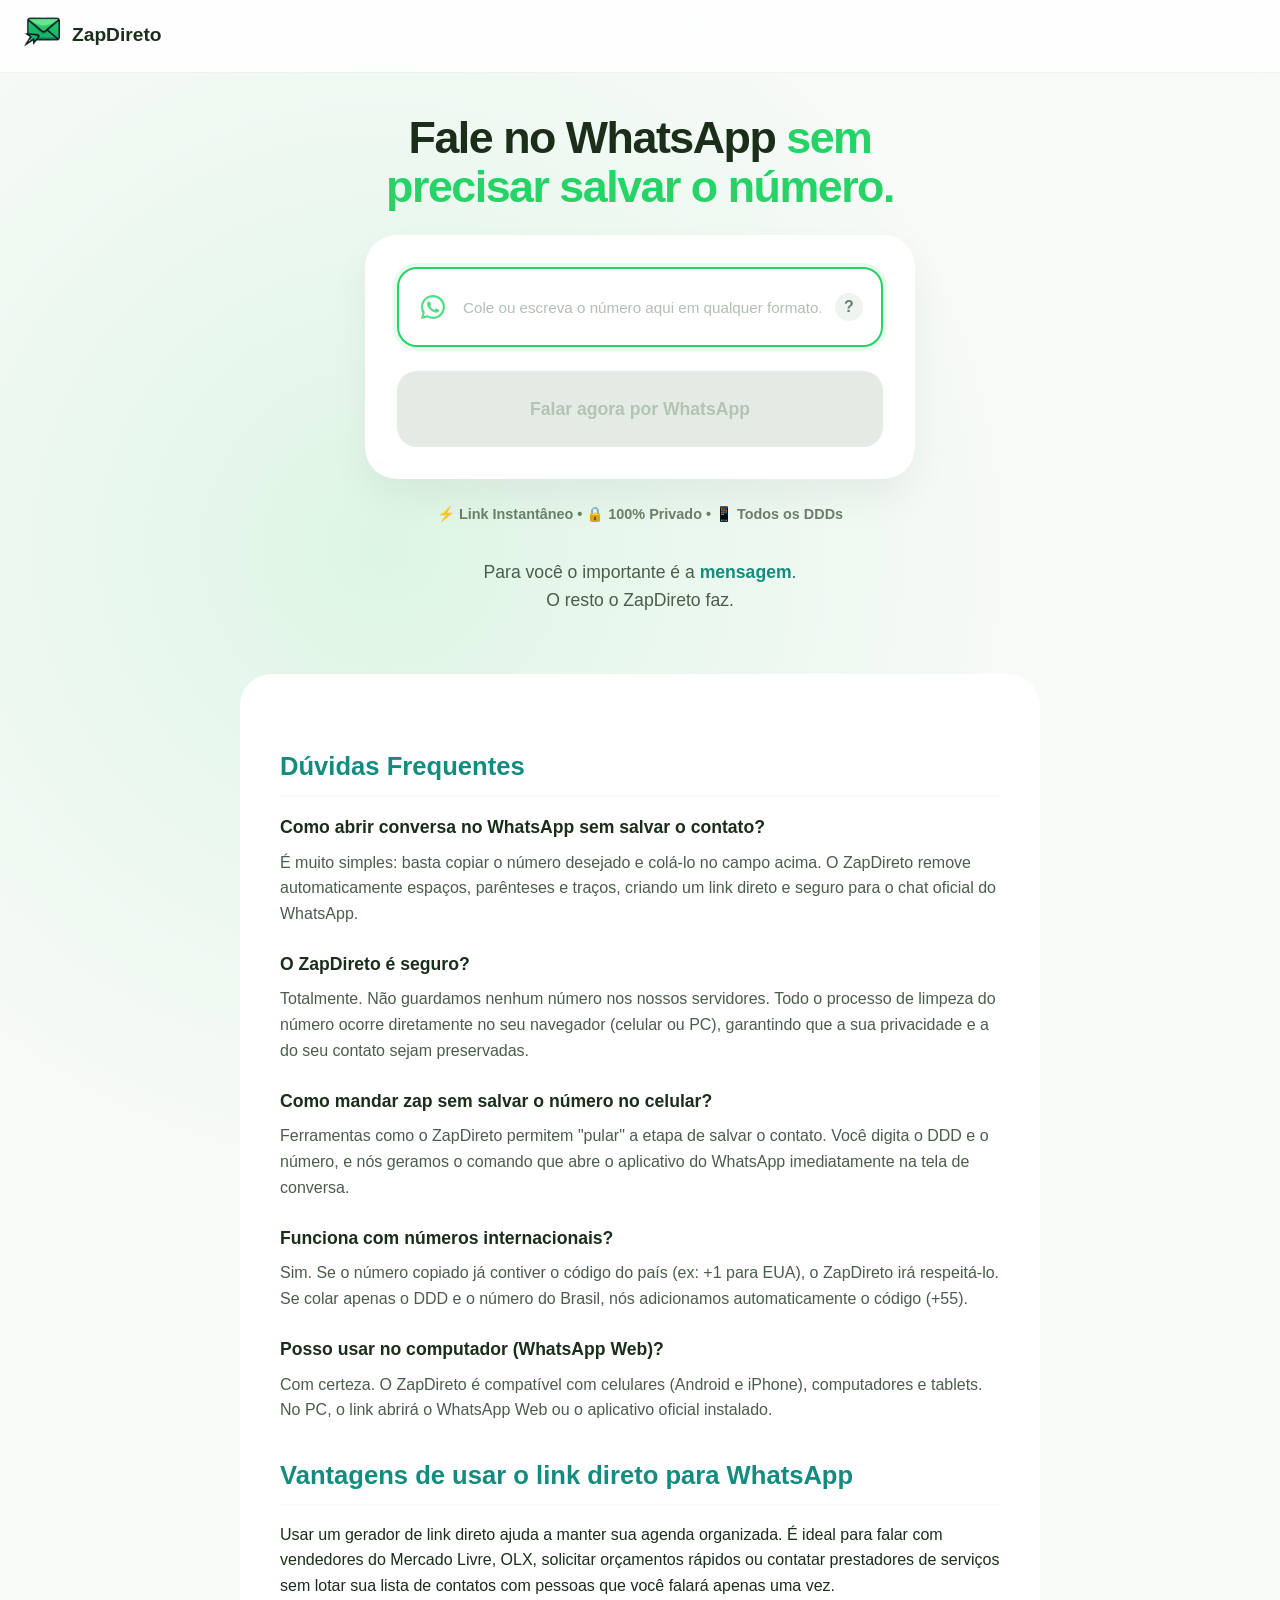
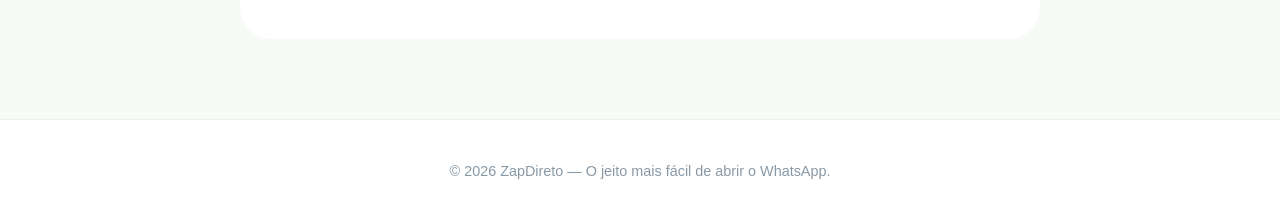
==== commit 31f5f824: "feat(seo): otimiza metatags, adiciona JSON-LD FAQ e melhora performance de carregamento" ====
--- a/index.html
+++ b/index.html
@@ -6,27 +6,25 @@
     <meta name="viewport" content="width=device-width, initial-scale=1.0">
 
     <!-- SEO Primário -->
-    <title>ZapDireto — Abrir WhatsApp sem salvar número (Link Direto)</title>
-    <meta name="description" content="Envie mensagens no WhatsApp instantaneamente sem precisar adicionar o contato à sua agenda. Ferramenta gratuita, rápida e segura para criar links diretos.">
-    <meta name="keywords" content="whatsapp sem salvar, link whatsapp, zap direto, abrir conversa whatsapp, gerar link whatsapp">
+    <title>ZapDireto — Iniciar conversa no WhatsApp sem salvar o contato</title>
+    <meta name="description" content="A forma mais fácil de enviar mensagens no WhatsApp sem salvar o número. Copie e cole em qualquer formato, o ZapDireto organiza tudo sozinho e abre o chat na hora.">
+    <meta name="keywords" content="whatsapp sem salvar, link whatsapp, zap direto, abrir conversa whatsapp, gerar link whatsapp, colar numero whatsapp, mandar zap sem salvar">
     <meta name="author" content="ZapDireto">
     <meta name="robots" content="index, follow">
+    <link rel="canonical" href="https://zapdireto.github.io/">
+
+    <!-- Preconnect: Acelera a abertura do WhatsApp -->
+    <link rel="preconnect" href="https://api.whatsapp.com">
+    <link rel="preconnect" href="https://wa.me">
 
     <!-- Open Graph / Facebook -->
     <meta property="og:type" content="website">
     <meta property="og:url" content="https://zapdireto.github.io/">
-    <meta property="og:title" content="ZapDireto — WhatsApp sem salvar contato">
-    <meta property="og:description" content="Abra conversas no WhatsApp sem salvar o número. Rápido, seguro e gratuito.">
+    <meta property="og:title" content="ZapDireto — Fale no WhatsApp sem salvar o número">
+    <meta property="og:description" content="Copie e cole o número em qualquer formato e inicie a conversa na hora, sem lotar sua agenda.">
     <meta property="og:image" content="favicon/web-app-manifest-512.png">
 
-    <!-- Twitter -->
-    <meta property="twitter:card" content="summary_large_image">
-    <meta property="twitter:url" content="https://zapdireto.github.io/">
-    <meta property="twitter:title" content="ZapDireto — WhatsApp sem salvar contato">
-    <meta property="twitter:description" content="A forma mais rápida de iniciar uma conversa no WhatsApp.">
-    <meta property="twitter:image" content="favicon/web-app-manifest-512.png">
-
-    <!-- Favicons (Ajustados para a pasta /favicon) -->
+    <!-- Favicons -->
     <link rel="shortcut icon" href="favicon/favicon.ico" type="image/x-icon">
     <link rel="icon" type="image/png" sizes="96x96" href="favicon/favicon-96x96.png">
     <link rel="icon" type="image/svg+xml" href="favicon/favicon.svg">
@@ -34,330 +32,136 @@
     <link rel="manifest" href="favicon/site.webmanifest">
     <meta name="theme-color" content="#25D366">
 
-    <!-- JSON-LD: Dados Estruturados para o Google -->
+    <!-- JSON-LD: WebApp + FAQPage (Combo para dominar a busca) -->
     <script type="application/ld+json">
-    {
-      "@context": "https://schema.org",
-      "@type": "WebApplication",
-      "name": "ZapDireto",
-      "url": "https://zapdireto.github.io/",
-      "description": "Ferramenta para abrir conversas no WhatsApp sem precisar salvar o número na agenda de contatos.",
-      "applicationCategory": "UtilitiesApplication",
-      "operatingSystem": "All",
-      "offers": {
-        "@type": "Offer",
-        "price": "0",
-        "priceCurrency": "BRL"
+    [
+      {
+        "@context": "https://schema.org",
+        "@type": "WebApplication",
+        "name": "ZapDireto",
+        "url": "https://zapdireto.github.io/",
+        "description": "Ferramenta gratuita para abrir conversas no WhatsApp sem salvar o número. Aceita números com espaços, traços e parênteses.",
+        "applicationCategory": "CommunicationApplication",
+        "operatingSystem": "All",
+        "offers": { "@type": "Offer", "price": "0", "priceCurrency": "BRL" }
+      },
+      {
+        "@context": "https://schema.org",
+        "@type": "FAQPage",
+        "mainEntity": [
+          {
+            "@type": "Question",
+            "name": "Como mandar WhatsApp para quem não é contato?",
+            "acceptedAnswer": {
+              "@type": "Answer",
+              "text": "Basta copiar o número com DDD, colar no ZapDireto e clicar em iniciar conversa. O site limpa o número e abre o chat oficial sem precisar salvar na agenda."
+            }
+          },
+          {
+            "@type": "Question",
+            "name": "O ZapDireto é seguro?",
+            "acceptedAnswer": {
+              "@type": "Answer",
+              "text": "Sim, é 100% seguro. O ZapDireto não salva números nem mensagens. Todo o processo ocorre no seu navegador e o link redireciona para o WhatsApp oficial."
+            }
+          }
+        ]
       }
-    }
+    ]
     </script>
 
     <style>
-        * {
-            box-sizing: border-box;
-            margin: 0;
-            padding: 0;
-        }
+        :root {
+            --primary: #25D366;
+            --primary-dark: #128C7E;
+            --text-dark: #1a2e1a;
+            --bg-light: #f7faf7;
+        }
+
+        * { box-sizing: border-box; margin: 0; padding: 0; }
 
         body {
             font-family: -apple-system, BlinkMacSystemFont, "Segoe UI", Roboto, Arial, sans-serif;
-            background:
-                radial-gradient(circle at 30% 30%, rgba(37,211,102,0.12), transparent 40%),
-                radial-gradient(circle at 70% 70%, rgba(37,211,102,0.06), transparent 50%),
-                #f7faf7;
-            color: #1a2e1a;
+            background: radial-gradient(circle at 30% 30%, rgba(37,211,102,0.12), transparent 40%), var(--bg-light);
+            color: var(--text-dark);
             min-height: 100vh;
             display: flex;
             flex-direction: column;
-        }
-
-        /* HEADER */
+            line-height: 1.6;
+        }
+
         .header {
-            display: flex;
-            align-items: center;
-            gap: 12px;
-            padding: 14px 24px;
-            background: rgba(255, 255, 255, 0.8);
-            backdrop-filter: blur(10px);
-            -webkit-backdrop-filter: blur(10px);
-            border-bottom: 1px solid rgba(0,0,0,0.05);
-            position: sticky;
-            top: 0;
-            z-index: 10;
-        }
-
-        .logo {
-            width: 36px;
-            height: 36px;
-            display: flex;
-            align-items: center;
-            justify-content: center;
-        }
-
-        .logo img {
-            width: 100%;
-            height: 100%;
-            object-fit: contain;
-        }
-
-        .brand-name {
-            font-size: 18px;
-            font-weight: 800;
-            color: #1a2e1a;
-        }
-
-        /* MAIN */
-        .main {
-            flex: 1;
-            display: flex;
-            flex-direction: column;
-            justify-content: center;
-            align-items: center;
-            padding: 40px 24px;
-        }
-
-        .content-container {
-            width: 100%;
-            max-width: 480px;
-            display: flex;
-            flex-direction: column;
-            text-align: center;
-        }
-
-        .hero-title {
-            font-size: 42px;
-            font-weight: 800;
-            letter-spacing: -2px;
-            line-height: 1;
-            margin-bottom: 48px;
-            color: #1a2e1a;
-        }
-
-        .hero-title span {
-            color: #25D366;
-        }
-
-        /* FORM */
-        .form {
-            display: flex;
-            flex-direction: column;
-            gap: 20px;
-            margin-bottom: 32px;
-        }
-
-        .input-wrapper {
-            position: relative;
-        }
+            display: flex; align-items: center; gap: 12px; padding: 14px 24px;
+            background: rgba(255, 255, 255, 0.8); backdrop-filter: blur(10px);
+            border-bottom: 1px solid rgba(0,0,0,0.05); position: sticky; top: 0; z-index: 100;
+        }
+
+        .brand-name { font-size: 1.2rem; font-weight: 800; }
+
+        .main { flex: 1; display: flex; flex-direction: column; align-items: center; padding: 40px 20px; }
+
+        .hero-section { width: 100%; max-width: 550px; text-align: center; margin-bottom: 40px; }
+
+        .hero-title { font-size: 2.8rem; font-weight: 800; letter-spacing: -1.5px; line-height: 1.1; margin-bottom: 24px; }
+        .hero-title span { color: var(--primary); }
+
+        .form-card { background: white; padding: 32px; border-radius: 32px; box-shadow: 0 20px 40px rgba(0,0,0,0.05); margin-bottom: 24px; position: relative; }
+
+        .input-wrapper { position: relative; margin-bottom: 24px; }
 
         .input {
-            width: 100%;
-            height: 84px;
-            border-radius: 24px;
-            border: 2.5px solid #e1e8e1;
-            font-size: 18px;
-            font-weight: 600;
-            padding: 0 60px 0 64px;
-            outline: none;
-            background: #ffffff;
-            box-shadow: 0 10px 25px rgba(0, 0, 0, 0.03);
-            transition: all 0.3s cubic-bezier(0.4, 0, 0.2, 1);
-        }
-
-        .input:focus {
-            border-color: #25D366;
-            box-shadow: 0 15px 35px rgba(37, 211, 102, 0.15);
-        }
-
-        .input.validated {
-            border-color: #25D366;
-            background: #fafffa;
-        }
-
-        .input.pasted {
-            animation: inputBounce 0.4s cubic-bezier(0.34, 1.56, 0.64, 1);
-        }
-
-        @keyframes inputBounce {
-            0% { transform: scale(1); }
-            50% { transform: scale(1.03); }
-            100% { transform: scale(1); }
-        }
-
-        .input-icon {
-            position: absolute;
-            left: 24px;
-            top: 50%;
-            transform: translateY(-50%);
-            width: 24px;
-            height: 24px;
-            fill: #25D366;
-            opacity: 0.8;
-            z-index: 2;
-            pointer-events: none;
-        }
-
-        .help-trigger {
-            position: absolute;
-            right: 24px;
-            top: 50%;
-            transform: translateY(-50%);
-            width: 28px;
-            height: 28px;
-            background: #f0f4f0;
-            border-radius: 50%;
-            display: flex;
-            align-items: center;
-            justify-content: center;
-            cursor: pointer;
-            color: #6b8068;
-            font-weight: bold;
-            font-size: 15px;
-            z-index: 3;
-            transition: all 0.2s;
-            border: 2px solid transparent;
-        }
-
-        .help-trigger:hover {
-            background: #e1e8e1;
-            color: #1a2e1a;
-            border-color: #dcecdc;
+            width: 100%; height: 80px; border-radius: 20px; border: 2.5px solid #e1e8e1;
+            font-size: 1.1rem; font-weight: 600; padding: 0 60px 0 64px; outline: none; transition: all 0.3s ease;
+            color: var(--text-dark);
+        }
+
+        .input::placeholder { color: #b0c0b0; font-weight: 500; font-size: 0.95rem; }
+
+        .input:focus { border-color: var(--primary); box-shadow: 0 0 0 4px rgba(37, 211, 102, 0.1); }
+        .input.valid { border-color: var(--primary); background: #fafffa; }
+
+        .input-icon { position: absolute; left: 24px; top: 50%; transform: translateY(-50%); width: 24px; fill: var(--primary); opacity: 0.8; }
+
+        .help-btn {
+            position: absolute; right: 20px; top: 50%; transform: translateY(-50%);
+            width: 28px; height: 28px; background: #f0f4f0; border: none; border-radius: 50%;
+            color: #6b8068; font-weight: bold; font-size: 16px; cursor: pointer;
+            display: flex; align-items: center; justify-content: center; z-index: 10;
         }
 
         .tooltip {
-            position: absolute;
-            right: 0;
-            bottom: calc(100% + 12px);
-            width: 280px;
-            background: #1a2e1a;
-            color: #ffffff;
-            padding: 16px;
-            border-radius: 16px;
-            font-size: 14px;
-            text-align: left;
-            box-shadow: 0 10px 25px rgba(0,0,0,0.2);
-            opacity: 0;
-            visibility: hidden;
-            transform: translateY(10px);
-            transition: all 0.3s cubic-bezier(0.4, 0, 0.2, 1);
-            z-index: 10;
-            line-height: 1.5;
-        }
-
-        .tooltip.active {
-            opacity: 1;
-            visibility: visible;
-            transform: translateY(0);
-        }
-
-        .tooltip::after {
-            content: "";
-            position: absolute;
-            top: 100%;
-            right: 28px;
-            border-width: 8px;
-            border-style: solid;
-            border-color: #1a2e1a transparent transparent transparent;
-        }
-
-        .input::placeholder {
-            color: #b0c0b0;
-            font-size: 16px;
-            font-weight: 500;
-        }
-
-        /* SUBMIT BUTTON */
+            position: absolute; bottom: calc(100% + 15px); right: 0; width: 280px;
+            background: var(--text-dark); color: white; padding: 16px; border-radius: 16px;
+            font-size: 0.9rem; opacity: 0; visibility: hidden; transform: translateY(10px);
+            transition: all 0.3s ease; z-index: 20; text-align: left;
+        }
+
+        .tooltip.active { opacity: 1; visibility: visible; transform: translateY(0); }
+
         .submit-btn {
-            height: 76px;
-            border: none;
-            border-radius: 24px;
-            background: linear-gradient(135deg, #25D366, #128C7E);
-            color: white;
-            font-size: 18px;
-            font-weight: 800;
-            cursor: pointer;
-            box-shadow: 0 12px 30px rgba(37, 211, 102, 0.3);
-            transition: all 0.3s cubic-bezier(0.4, 0, 0.2, 1);
-            position: relative;
-            overflow: hidden;
-        }
-
-        .submit-btn.active {
-            animation: btnPulse 2s infinite;
-        }
-
-        @keyframes btnPulse {
-            0% { transform: scale(1); box-shadow: 0 12px 30px rgba(37, 211, 102, 0.3); }
-            50% { transform: scale(1.02); box-shadow: 0 15px 40px rgba(37, 211, 102, 0.4); }
-            100% { transform: scale(1); box-shadow: 0 12px 30px rgba(37, 211, 102, 0.3); }
-        }
-
-        .submit-btn:hover:not(:disabled) {
-            filter: brightness(1.05);
-        }
-
-        .submit-btn:disabled {
-            background: #e4ebe4;
-            color: #b4c4b4;
-            box-shadow: none;
-            cursor: not-allowed;
-        }
-
-        /* PHILOSOPHY */
-        .philosophy-msg {
-            font-size: 16px;
-            color: #4a5d4a;
-            font-weight: 500;
-            margin-bottom: 40px;
-            line-height: 1.4;
-        }
-
-        .philosophy-msg strong {
-            color: #128C7E;
-            font-weight: 700;
-        }
-
-        /* TRUST SECTION */
-        .trust-section {
-            padding-top: 32px;
-            border-top: 1px solid rgba(0,0,0,0.05);
-        }
-
-        .trust-badges {
-            font-size: 13px;
-            font-weight: 700;
-            color: #6b8068;
-            display: flex;
-            justify-content: center;
-            gap: 12px;
-            margin-bottom: 8px;
-        }
-
-        /* FOOTER */
-        .footer {
-            padding: 30px;
-            text-align: center;
-            font-size: 12px;
-            color: #bdcbd0;
-            margin-top: auto;
-        }
-
-        /* Conteúdo extra para SEO */
-        .seo-text {
-            position: absolute;
-            width: 1px;
-            height: 1px;
-            padding: 0;
-            margin: -1px;
-            overflow: hidden;
-            clip: rect(0, 0, 0, 0);
-            border: 0;
-        }
-
-        @media (max-width: 480px) {
-            .hero-title { font-size: 34px; margin-bottom: 32px; }
-            .input { height: 76px; font-size: 16px; padding-left: 56px; padding-right: 56px; }
-            .submit-btn { height: 70px; font-size: 16px; }
-        }
+            width: 100%; height: 76px; border: none; border-radius: 20px;
+            background: linear-gradient(135deg, var(--primary), var(--primary-dark));
+            color: white; font-size: 1.1rem; font-weight: 800; cursor: pointer;
+            box-shadow: 0 12px 30px rgba(37, 211, 102, 0.3); transition: all 0.2s;
+        }
+
+        .submit-btn:disabled { background: #e4ebe4; color: #b4c4b4; box-shadow: none; cursor: not-allowed; }
+
+        .philosophy-msg { font-size: 1.1rem; color: #4a5d4a; font-weight: 500; margin-top: 32px; }
+        .philosophy-msg strong { color: var(--primary-dark); font-weight: 700; }
+
+        .trust-badges { color: #6b8068; font-weight: 700; font-size: 0.9rem; margin-top: 10px; }
+
+        .seo-content { width: 100%; max-width: 800px; background: white; padding: 40px; border-radius: 32px; margin-top: 20px; text-align: left; }
+        .seo-content h2 { color: var(--primary-dark); margin: 32px 0 16px; font-size: 1.6rem; border-bottom: 2px solid var(--bg-light); padding-bottom: 8px; }
+        
+        .faq-block { margin-bottom: 24px; }
+        .faq-block h3 { font-size: 1.1rem; color: var(--text-dark); margin-bottom: 8px; font-weight: 700; }
+        .faq-block p { color: #4a5d4a; font-size: 1rem; margin-bottom: 16px; }
+
+        .footer { padding: 40px 20px; text-align: center; font-size: 0.9rem; color: #8899a6; background: white; border-top: 1px solid #eee; margin-top: 40px; }
+
+        @media (max-width: 600px) { .hero-title { font-size: 2.2rem; } .seo-content { padding: 24px; border-radius: 0; } }
     </style>
 </head>
 
@@ -365,160 +169,149 @@
 
     <header class="header">
         <div class="logo">
-            <img src="favicon/favicon-96x96.png" alt="ZapDireto - Abrir conversa no WhatsApp sem salvar contato">
+            <img src="favicon/favicon-96x96.png" alt="ZapDireto - Abrir WhatsApp sem salvar" width="36" height="36">
         </div>
         <p class="brand-name">ZapDireto</p>
     </header>
 
     <main class="main">
-
-        <section class="content-container">
+        <section class="hero-section">
+            <h1 class="hero-title">Fale no WhatsApp <span>sem precisar salvar o número.</span></h1>
             
-            <h1 class="hero-title">Direto para o <span>WhatsApp.</span></h1>
-
-            <div class="seo-text">
-                <h2>Como abrir conversa no WhatsApp sem salvar o contato?</h2>
-                <p>O ZapDireto permite que você inicie uma conversa instantânea apenas digitando o número de telefone com DDD. Ideal para vendas, orçamentos e conversas rápidas.</p>
-            </div>
-
-            <form class="form" id="form" aria-label="Gerador de link direto para WhatsApp">
-
-                <div class="input-wrapper">
-                    <div id="tooltip" class="tooltip" role="tooltip">
-                        <strong>Pode colar de qualquer jeito!</strong><br>
-                        Espaços, traços, parênteses ou código do país não são problema. Organizamos tudo automaticamente.
+            <div class="form-card">
+                <form id="form" aria-label="Gerador de link para WhatsApp">
+                    <div class="input-wrapper">
+                        <div id="tooltip" class="tooltip">
+                            <strong>Pode copiar e colar aqui!</strong><br>
+                            Não se preocupe com espaços, parênteses ou traços. O ZapDireto limpa tudo e abre a conversa na hora.
+                        </div>
+
+                        <svg class="input-icon" viewBox="0 0 24 24" aria-hidden="true">
+                            <path d="M17.472 14.382c-.297-.149-1.758-.867-2.03-.967-.273-.099-.471-.148-.67.15-.197.297-.767.966-.94 1.164-.173.199-.347.223-.644.075-.297-.15-1.255-.463-2.39-1.475-.883-.788-1.48-1.761-1.653-2.059-.173-.297-.018-.458.13-.606.134-.133.298-.347.446-.52.149-.174.198-.298.298-.497.099-.198.05-.371-.025-.52-.075-.149-.669-1.612-.916-2.207-.242-.579-.487-.5-.669-.51-.173-.008-.371-.01-.57-.01-.198 0-.52.074-.792.372-.272.297-1.04 1.016-1.04 2.479 0 1.462 1.065 2.875 1.213 3.074.149.198 2.096 3.2 5.077 4.487.709.306 1.262.489 1.694.625.712.227 1.36.195 1.871.118.571-.085 1.758-.719 2.006-1.413.248-.694.248-1.289.173-1.413-.074-.124-.272-.198-.57-.347z" />
+                            <path d="M12 0C5.373 0 0 5.373 0 12c0 2.123.554 4.118 1.528 5.847L0 24l6.335-1.501A11.943 11.943 0 0012 24c6.627 0 12-5.373 12-12S18.627 0 12 0zm0 21.818a9.818 9.818 0 01-5.028-1.38l-.36-.214-3.76.891.952-3.653-.234-.374A9.818 9.818 0 1112 21.818z" />
+                        </svg>
+                        
+                        <input id="phone" class="input" type="tel" placeholder="Cole ou escreva o número aqui em qualquer formato..." aria-label="Digite o número de celular" inputmode="numeric" autocomplete="off" autofocus>
+                        
+                        <button type="button" id="help-btn" class="help-btn" aria-label="Mais informações">?</button>
                     </div>
-                    
-                    <svg class="input-icon" viewBox="0 0 24 24" aria-hidden="true">
-                        <path d="M17.472 14.382c-.297-.149-1.758-.867-2.03-.967-.273-.099-.471-.148-.67.15-.197.297-.767.966-.94 1.164-.173.199-.347.223-.644.075-.297-.15-1.255-.463-2.39-1.475-.883-.788-1.48-1.761-1.653-2.059-.173-.297-.018-.458.13-.606.134-.133.298-.347.446-.52.149-.174.198-.298.298-.497.099-.198.05-.371-.025-.52-.075-.149-.669-1.612-.916-2.207-.242-.579-.487-.5-.669-.51-.173-.008-.371-.01-.57-.01-.198 0-.52.074-.792.372-.272.297-1.04 1.016-1.04 2.479 0 1.462 1.065 2.875 1.213 3.074.149.198 2.096 3.2 5.077 4.487.709.306 1.262.489 1.694.625.712.227 1.36.195 1.871.118.571-.085 1.758-.719 2.006-1.413.248-.694.248-1.289.173-1.413-.074-.124-.272-.198-.57-.347z" />
-                        <path d="M12 0C5.373 0 0 5.373 0 12c0 2.123.554 4.118 1.528 5.847L0 24l6.335-1.501A11.943 11.943 0 0012 24c6.627 0 12-5.373 12-12S18.627 0 12 0zm0 21.818a9.818 9.818 0 01-5.028-1.38l-.36-.214-3.76.891.952-3.653-.234-.374A9.818 9.818 0 1112 21.818z" />
-                    </svg>
-                    
-                    <input id="phone" class="input" type="tel" placeholder="Número em qualquer formato..." aria-label="Digite o número do celular com DDD" inputmode="numeric" autocomplete="off" autofocus>
-                    
-                    <button type="button" id="help-btn" class="help-trigger" aria-haspopup="true" aria-label="Mais informações sobre o formato do número">?</button>
-                </div>
-
-                <button id="submit" class="submit-btn" disabled>
-                    Iniciar conversa agora
-                </button>
-
-            </form>
+
+                    <button id="submit" class="submit-btn" disabled>
+                        Falar agora por WhatsApp
+                    </button>
+                </form>
+            </div>
+            
+            <p class="trust-badges">⚡ Link Instantâneo • 🔒 100% Privado • 📱 Todos os DDDs</p>
 
             <div class="philosophy-msg">
                 Para você o importante é a <strong>mensagem</strong>.<br>O resto o ZapDireto faz.
             </div>
-
-            <section class="trust-section">
-                <div class="trust-badges">
-                    <span>⚡ Link Instantâneo</span>
-                    <span>•</span>
-                    <span>🔒 100% Privado</span>
-                    <span>•</span>
-                    <span>📱 Todos os DDDs</span>
-                </div>
-                <p class="privacy-note">Nada é salvo em nossos servidores. Tudo ocorre no seu navegador.</p>
-            </section>
         </section>
 
+        <section class="seo-content">
+            <h2>Dúvidas Frequentes</h2>
+
+            <div class="faq-block">
+                <h3>Como abrir conversa no WhatsApp sem salvar o contato?</h3>
+                <p>É muito simples: basta copiar o número desejado e colá-lo no campo acima. O ZapDireto remove automaticamente espaços, parênteses e traços, criando um link direto e seguro para o chat oficial do WhatsApp.</p>
+            </div>
+
+            <div class="faq-block">
+                <h3>O ZapDireto é seguro?</h3>
+                <p>Totalmente. Não guardamos nenhum número nos nossos servidores. Todo o processo de limpeza do número ocorre diretamente no seu navegador (celular ou PC), garantindo que a sua privacidade e a do seu contato sejam preservadas.</p>
+            </div>
+
+            <div class="faq-block">
+                <h3>Como mandar zap sem salvar o número no celular?</h3>
+                <p>Ferramentas como o ZapDireto permitem "pular" a etapa de salvar o contato. Você digita o DDD e o número, e nós geramos o comando que abre o aplicativo do WhatsApp imediatamente na tela de conversa.</p>
+            </div>
+
+            <div class="faq-block">
+                <h3>Funciona com números internacionais?</h3>
+                <p>Sim. Se o número copiado já contiver o código do país (ex: +1 para EUA), o ZapDireto irá respeitá-lo. Se colar apenas o DDD e o número do Brasil, nós adicionamos automaticamente o código (+55).</p>
+            </div>
+
+            <div class="faq-block">
+                <h3>Posso usar no computador (WhatsApp Web)?</h3>
+                <p>Com certeza. O ZapDireto é compatível com celulares (Android e iPhone), computadores e tablets. No PC, o link abrirá o WhatsApp Web ou o aplicativo oficial instalado.</p>
+            </div>
+
+            <h2>Vantagens de usar o link direto para WhatsApp</h2>
+            <p>Usar um gerador de link direto ajuda a manter sua agenda organizada. É ideal para falar com vendedores do Mercado Livre, OLX, solicitar orçamentos rápidos ou contatar prestadores de serviços sem lotar sua lista de contatos com pessoas que você falará apenas uma vez.</p>
+        </section>
     </main>
 
     <footer class="footer">
-        © <script>document.write(new Date().getFullYear())</script> ZapDireto — O jeito mais fácil de abrir o WhatsApp.
+        <p>© <script>document.write(new Date().getFullYear())</script> ZapDireto — O jeito mais fácil de abrir o WhatsApp.</p>
     </footer>
 
     <script>
-        const phoneInput = document.getElementById("phone")
-        const submitBtn = document.getElementById("submit")
-        const helpBtn = document.getElementById("help-btn")
-        const tooltip = document.getElementById("tooltip")
-        const form = document.getElementById("form")
+        const phoneInput = document.getElementById("phone");
+        const submitBtn = document.getElementById("submit");
+        const form = document.getElementById("form");
+        const helpBtn = document.getElementById("help-btn");
+        const tooltip = document.getElementById("tooltip");
 
         helpBtn.addEventListener("click", (e) => {
-            e.stopPropagation()
-            tooltip.classList.toggle("active")
-        })
+            e.stopPropagation();
+            tooltip.classList.toggle("active");
+        });
 
         document.addEventListener("click", () => {
-            tooltip.classList.remove("active")
-        })
+            tooltip.classList.remove("active");
+        });
 
         function cleanNumber(number) {
-            let n = number.replace(/\D/g, "")
-            if (n.startsWith("0") && !n.startsWith("00")) {
-                n = n.substring(1)
-            }
-            if (n.startsWith("00")) {
-                n = n.substring(2)
-            }
+            let n = number.replace(/\D/g, "");
             if (n.length === 10 || n.length === 11) {
-                n = "55" + n
-            }
-            return n
+                n = "55" + n;
+            }
+            return n;
+        }
+
+        function formatForDisplay(number) {
+            let n = number.replace(/\D/g, "");
+            if (n.length === 11) {
+                return `(${n.substring(0,2)}) ${n.substring(2,7)}-${n.substring(7)}`;
+            } else if (n.length === 10) {
+                return `(${n.substring(0,2)}) ${n.substring(2,6)}-${n.substring(6)}`;
+            }
+            return number;
         }
 
         function isValid(number) {
-            const cleaned = number.replace(/\D/g, "")
-            return cleaned.length >= 10
-        }
-
-        function formatDisplayNumber(number) {
-            let n = cleanNumber(number)
-            if (n.startsWith("55")) {
-                n = n.substring(2)
-            }
-            if (n.length === 11) {
-                return `(${n.substring(0, 2)}) ${n.substring(2, 7)}-${n.substring(7)}`
-            } else if (n.length === 10) {
-                return `(${n.substring(0, 2)}) ${n.substring(2, 6)}-${n.substring(6)}`
-            }
-            return n
+            const cleaned = number.replace(/\D/g, "");
+            return cleaned.length >= 10;
         }
 
         const updateUI = () => {
-            const value = phoneInput.value
-            const valid = isValid(value)
-            
-            submitBtn.disabled = !valid
-            phoneInput.classList.toggle("validated", valid)
-            submitBtn.classList.toggle("active", valid)
+            const value = phoneInput.value;
+            const valid = isValid(value);
+            submitBtn.disabled = !valid;
+            phoneInput.classList.toggle("valid", valid);
 
             if (valid) {
-                const formatted = formatDisplayNumber(value)
-                submitBtn.textContent = `Conversar com ${formatted}`
+                const display = formatForDisplay(value);
+                submitBtn.textContent = `Falar com ${display}`;
             } else {
-                submitBtn.textContent = "Iniciar conversa agora"
-            }
-        }
-
-        phoneInput.addEventListener("input", updateUI)
-        
-        phoneInput.addEventListener("paste", () => {
-            window.requestAnimationFrame(() => {
-                phoneInput.classList.add("pasted")
-                setTimeout(() => phoneInput.classList.remove("pasted"), 400)
-                updateUI()
-            })
-        })
+                submitBtn.textContent = "Falar agora por WhatsApp";
+            }
+        };
+
+        phoneInput.addEventListener("input", updateUI);
 
         form.addEventListener("submit", (e) => {
-            e.preventDefault()
-            if (!isValid(phoneInput.value)) return
-
-            submitBtn.textContent = "Conectando..."
-            submitBtn.disabled = true
-            
-            const number = cleanNumber(phoneInput.value)
+            e.preventDefault();
+            if (!isValid(phoneInput.value)) return;
+
+            submitBtn.textContent = "Abrindo o WhatsApp...";
+            const number = cleanNumber(phoneInput.value);
             
             setTimeout(() => {
-                window.open("https://wa.me/" + number, "_blank", "noopener,noreferrer")
-                setTimeout(() => {
-                    submitBtn.disabled = false
-                    updateUI()
-                }, 1000)
-            }, 300)
-        })
+                window.location.href = `https://api.whatsapp.com/send?phone=${number}`;
+            }, 150);
+        });
     </script>
-
 </body>
 </html>
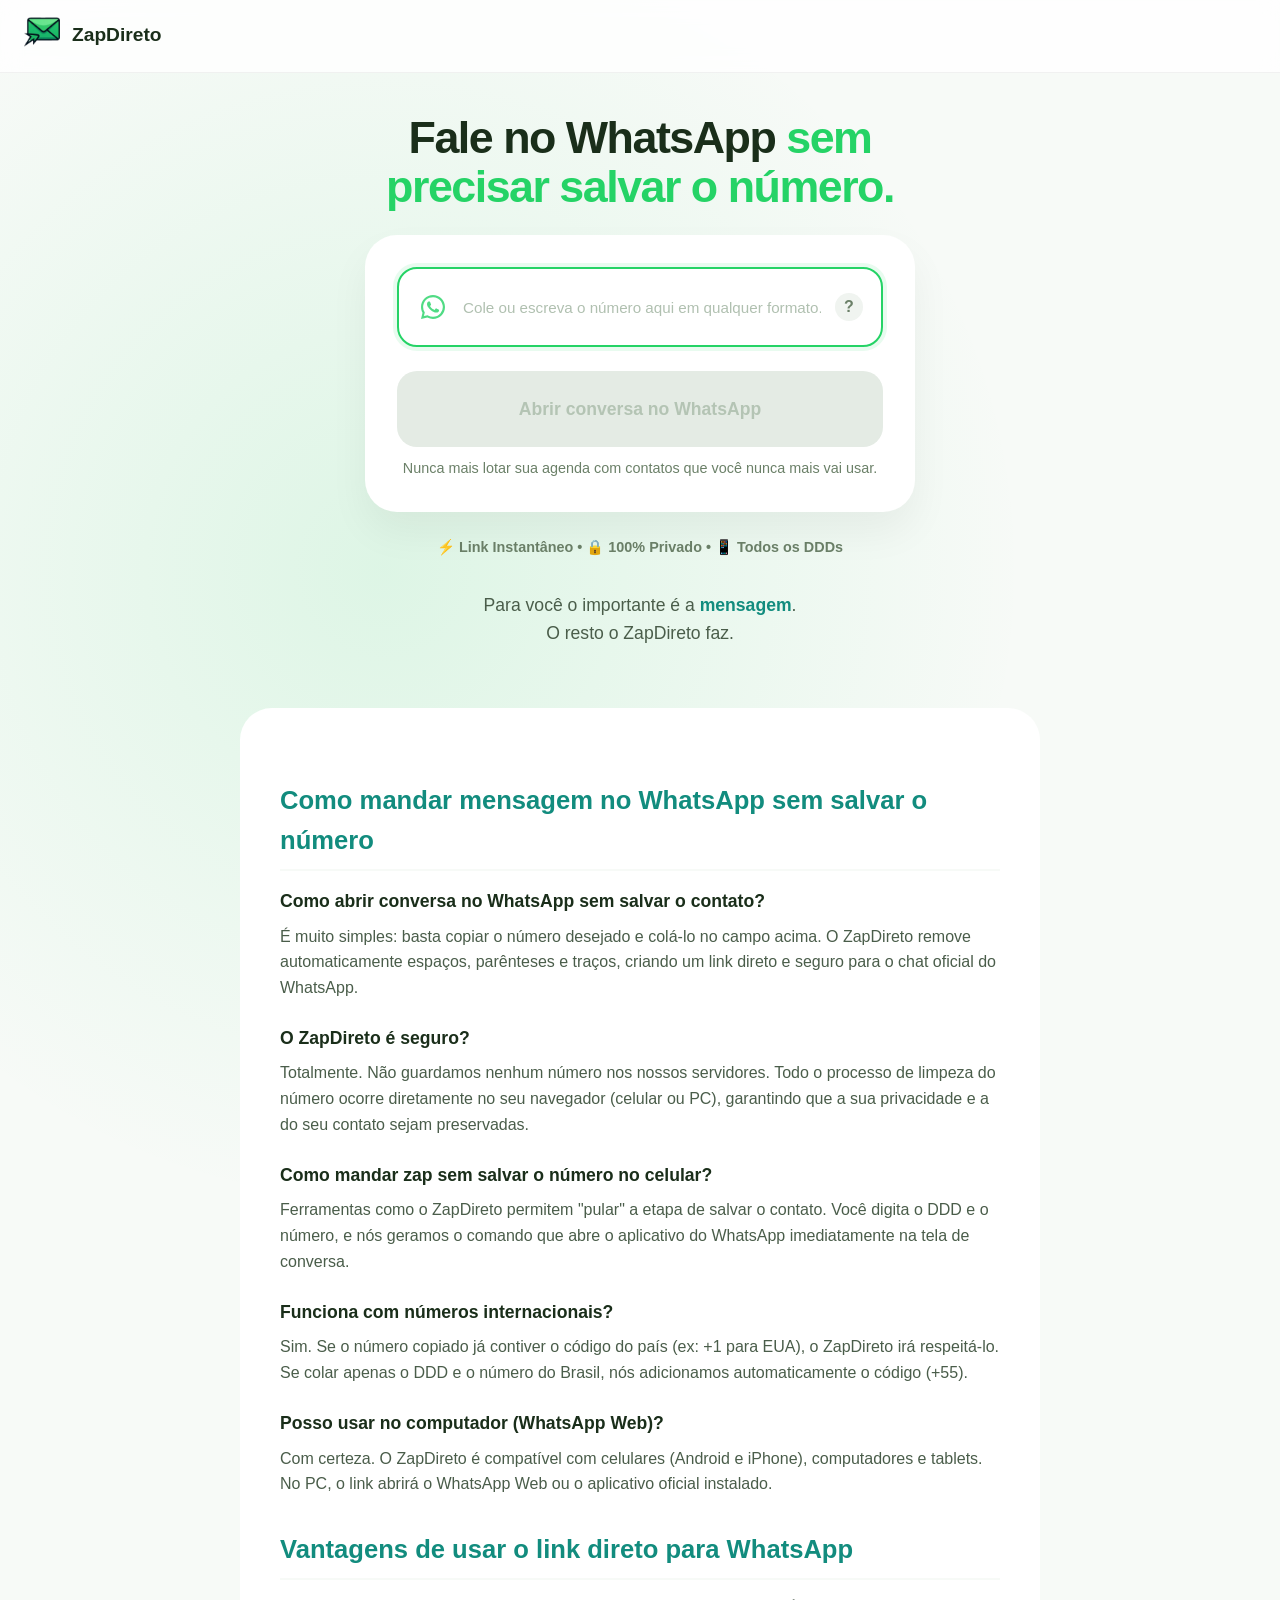
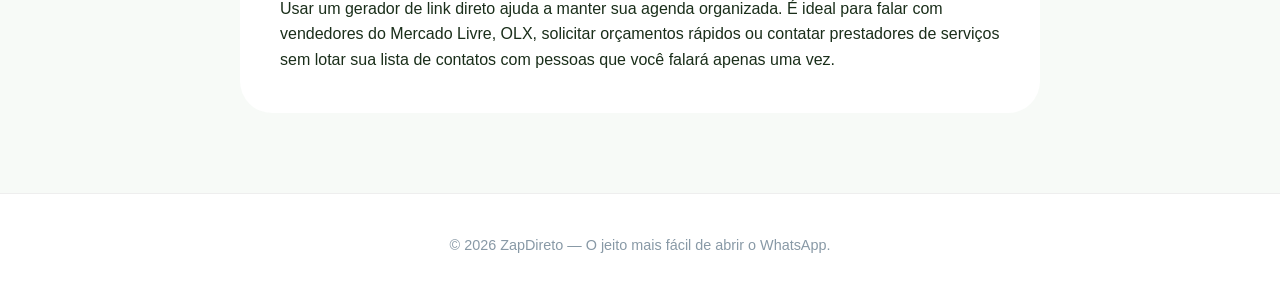
==== commit c81fe74a: "fix: correct WhatsApp link format and improve CTA consistency - Fix incorrect wa.me URL format (remo" ====
--- a/index.html
+++ b/index.html
@@ -176,6 +176,7 @@
 
     <main class="main">
         <section class="hero-section">
+            
             <h1 class="hero-title">Fale no WhatsApp <span>sem precisar salvar o número.</span></h1>
             
             <div class="form-card">
@@ -197,8 +198,12 @@
                     </div>
 
                     <button id="submit" class="submit-btn" disabled>
-                        Falar agora por WhatsApp
+                        Abrir conversa no WhatsApp
                     </button>
+
+                    <p style="font-size:0.9rem; color:#6b8068; margin-top:10px;">
+                        Nunca mais lotar sua agenda com contatos que você nunca mais vai usar.
+                    </p>
                 </form>
             </div>
             
@@ -210,8 +215,8 @@
         </section>
 
         <section class="seo-content">
-            <h2>Dúvidas Frequentes</h2>
-
+            <h2>Como mandar mensagem no WhatsApp sem salvar o número</h2>
+            
             <div class="faq-block">
                 <h3>Como abrir conversa no WhatsApp sem salvar o contato?</h3>
                 <p>É muito simples: basta copiar o número desejado e colá-lo no campo acima. O ZapDireto remove automaticamente espaços, parênteses e traços, criando um link direto e seguro para o chat oficial do WhatsApp.</p>
@@ -295,7 +300,7 @@
                 const display = formatForDisplay(value);
                 submitBtn.textContent = `Falar com ${display}`;
             } else {
-                submitBtn.textContent = "Falar agora por WhatsApp";
+                submitBtn.textContent = "Abrir conversa no WhatsApp";
             }
         };
 
@@ -309,7 +314,7 @@
             const number = cleanNumber(phoneInput.value);
             
             setTimeout(() => {
-                window.location.href = `https://api.whatsapp.com/send?phone=${number}`;
+                window.location.href = `https://wa.me/${number}`;
             }, 150);
         });
     </script>
